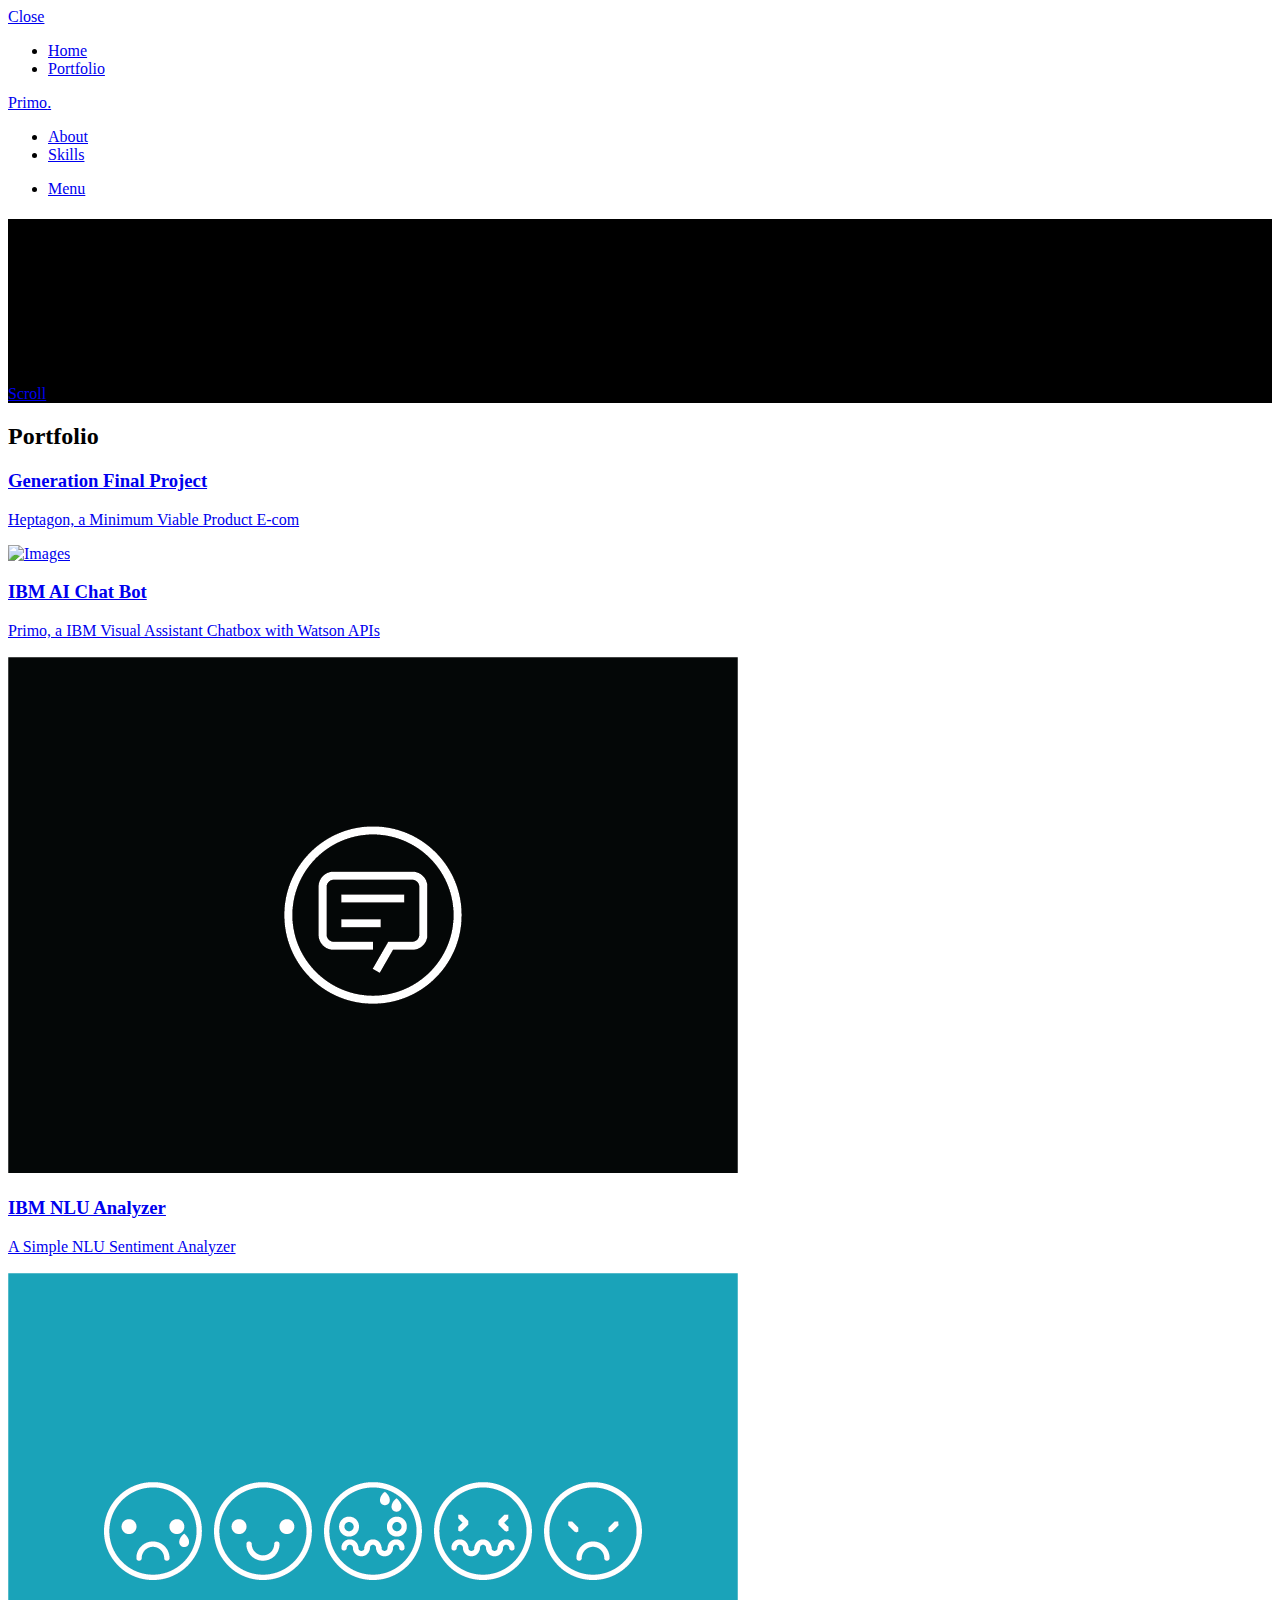
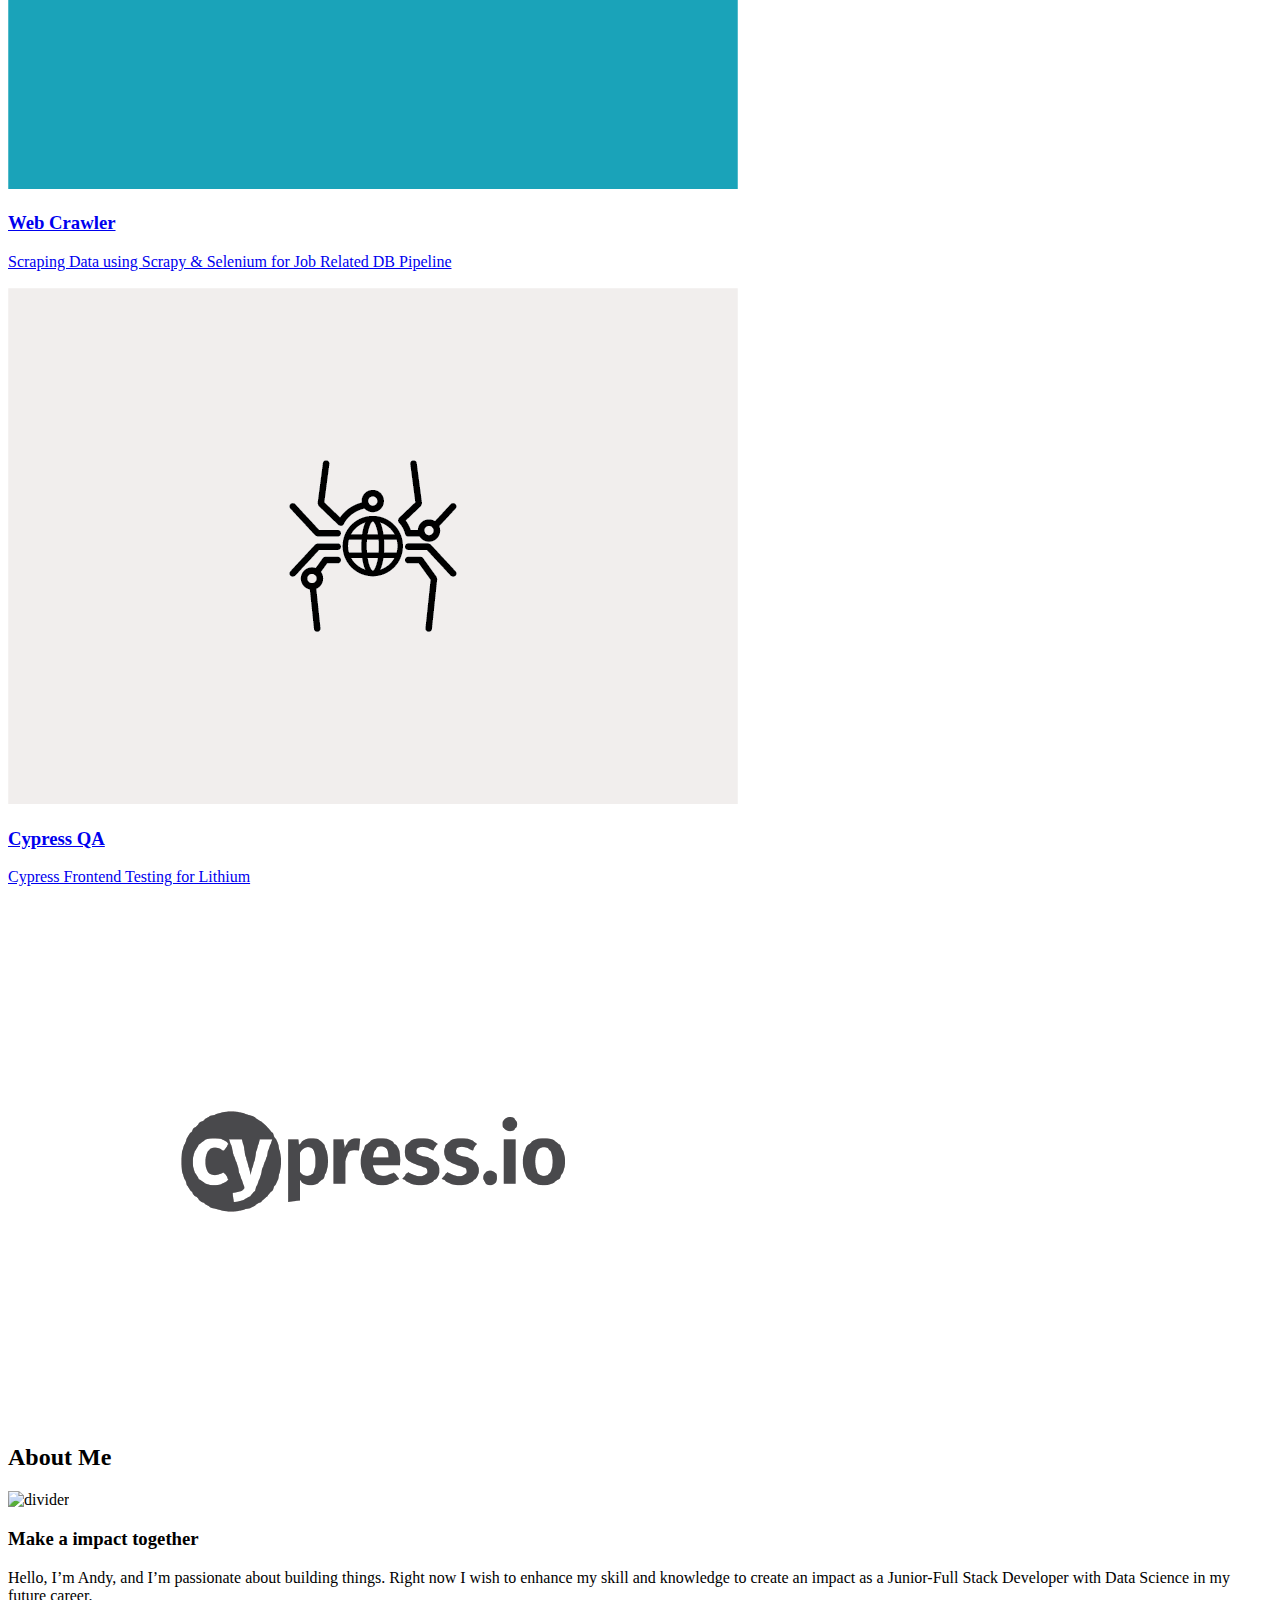
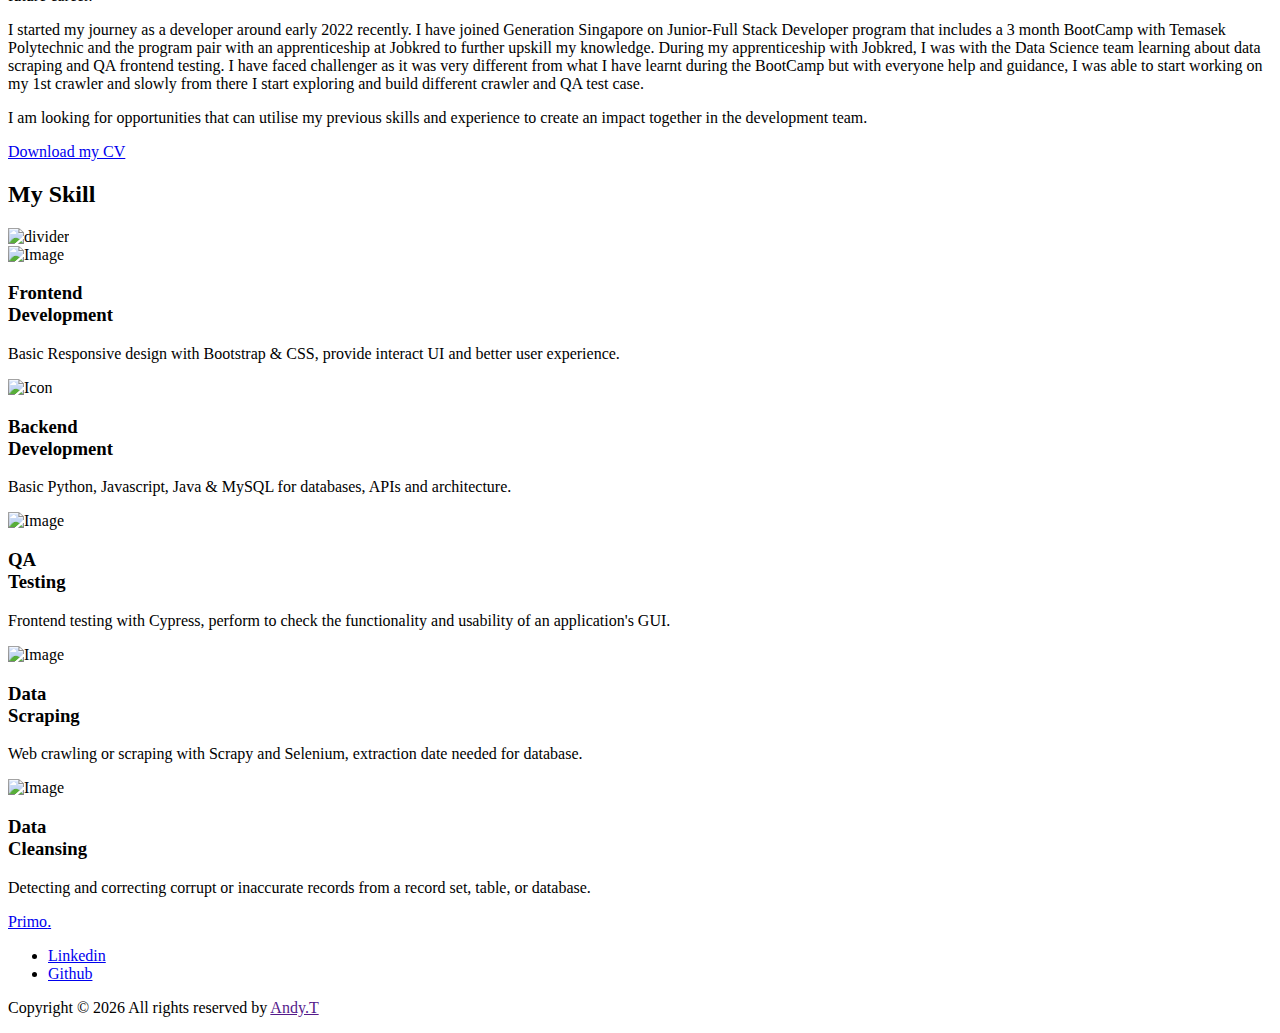
==== index.html @ bb054e74 "working in progress to improve" ====
<!doctype html>
<html lang="en">

<head>
  <title>Primo | Junior Full Stack Developer | </title>
  <meta charset="utf-8">
  <meta name="viewport" content="width=device-width, initial-scale=1, shrink-to-fit=no">

  <meta name="description" content="">
  <meta name="keywords" content="html, css, javascript, jquery">
  <meta name="author" content="">

  <link rel="stylesheet" href="css/vendor/icomoon/style.css">
  <link rel="stylesheet" href="css/vendor/owl.carousel.min.css">
  <link rel="stylesheet" href="css/vendor/animate.min.css">
  <link rel="stylesheet" href="css/vendor/aos.css">
  <link rel="stylesheet" href="css/vendor/bootstrap.min.css">
  <link rel="stylesheet" href="css/vendor/jquery.fancybox.min.css">


  <!-- Theme Style -->
  <link rel="stylesheet" href="css/preload.css" />
  <link rel="stylesheet" href="css/style.css">

</head>

<body data-spy="scroll" data-target=".site-nav-target" data-offset="200">
  <nav class="unslate_co--site-mobile-menu">
    <div class="close-wrap d-flex">
      <a href="#" class="d-flex ml-auto js-menu-toggle">
        <span class="close-label">Close</span>
        <div class="close-times">
          <span class="bar1"></span>
          <span class="bar2"></span>
        </div>
      </a>
    </div>
    <div class="site-mobile-inner"></div>
  </nav>
  <div class="unslate_co--site-wrap">
    <div class="unslate_co--site-inner">
      <div class="lines-wrap">
        <div class="lines-inner">
          <div class="lines"></div>
        </div>
      </div>
      <!-- END lines -->

      <nav class="unslate_co--site-nav site-nav-target">
        <div class="container">
          <div class="row align-items-center justify-content-between text-left">
            <div class="col-md-5 text-right">
              <ul class="site-nav-ul js-clone-nav text-left d-none d-lg-inline-block">
                <li><a href="#home-section" class="nav-link">Home</a></li>
                <li><a href="#portfolio-section" class="nav-link">Portfolio</a></li>
              </ul>
            </div>
            <div class="site-logo pos-absolute">
              <a href="index.html" class="unslate_co--site-logo">Primo<span>.</span></a>
            </div>
            <div class="col-md-5 text-right text-lg-left">
              <ul class="site-nav-ul js-clone-nav text-left d-none d-lg-inline-block">
                <li><a href="#about-section" class="nav-link">About</a></li>
                <li><a href="#skills-section" class="nav-link">Skills</a></li>
              </ul>
              <ul class="site-nav-ul-none-onepage text-right d-inline-block d-lg-none">
                <li><a href="#" class="js-menu-toggle">Menu</a></li>
              </ul>
            </div>
          </div>
        </div>
      </nav>
      <!-- END nav -->

      <div class="cover-v1 jarallax" style="background-color: #000;" id="home-section">
        <div class="container">
          <div class="row align-items-center">

            <div class="col-md-7 mx-auto text-center">
              <h1 class="header mb-5">Hi, I am <u style="color: red;"><span class="auto-type"
                    style="color: #fff;"></span></u></h1>
              <h2 class="subheading" style="font-size: 25px; margin-top: 5rem;">Welcome to my portfolio, scroll down to
                explore more!</h2>
            </div>
          </div>
        </div>

        <a href="#portfolio-section" class="mouse-wrap smoothscroll">
          <span class="mouse">
            <span class="scroll"></span>
          </span>
          <span class="mouse-label">Scroll</span>
        </a>
      </div>
      <!-- END .cover-v1 -->

      <div class="unslate_co--section" id="portfolio-section">
        <div class="container">
          <div class="relative">
            <div class="loader-portfolio-wrap">
              <div class="loader-portfolio"></div>
            </div>
          </div>
          <div id="portfolio-single-holder"></div>
          <div class="portfolio-wrapper">
            <div class="d-flex align-items-center mb-4 gsap-reveal gsap-reveal-filter">
              <h2 class="mr-auto heading-h2"><span class="gsap-reveal">Portfolio</span></h2>
            </div>
            <div id="posts" class="row gutter-isotope-item">
              <div class="item web branding col-sm-6 col-md-6 col-lg-4 isotope-mb-2">
                <a href="portfolio-heptagon.html" class="portfolio-item isotope-item gsap-reveal-img ajax-load-page"
                  data-id="1">
                  <div class="overlay">
                    <span class="wrap-icon icon-link2"></span>
                    <div class="portfolio-item-content">
                      <h3>Generation Final Project</h3>
                      <p>Heptagon, a Minimum Viable Product E-com</p>
                    </div>
                  </div>
                  <img src="images/Heptagon Logo-01.png" class="lazyload  img-fluid" alt="Images" />
                </a>
              </div>
              <div class="item branding packaging illustration col-sm-6 col-md-6 col-lg-4 isotope-mb-2 ">
                <a href="portfolio-chatbot.html"
                  class="portfolio-item ajax-load-page item-portrait isotope-item gsap-reveal-img" data-id="4">
                  <div class="overlay">
                    <span class="wrap-icon icon-link2"></span>
                    <div class="portfolio-item-content">
                      <h3>IBM AI Chat Bot</h3>
                      <p>Primo, a IBM Visual Assistant Chatbox with Watson APIs</p>
                    </div>
                  </div>
                  <img src="images/chat-01.png" class="lazyload  img-fluid" alt="Images" />
                </a>
              </div>
              <div class="item branding packaging col-sm-6 col-md-6 col-lg-4 isotope-mb-2">
                <a href="portfolio-nlu.html" class="portfolio-item isotope-item gsap-reveal-img ajax-load-page"
                  data-id="5">
                  <div class="overlay">
                    <span class="wrap-icon icon-link2"></span>
                    <div class="portfolio-item-content">
                      <h3>IBM NLU Analyzer</h3>
                      <p>A Simple NLU Sentiment Analyzer</p>
                    </div>
                  </div>
                  <img src="images/emoticon-01.png" class="lazyload  img-fluid" alt="Images" />
                </a>
              </div>
              <div class="item branding packaging col-sm-6 col-md-6 col-lg-4 isotope-mb-2">
                <a href="portfolio-crawler.html" class="portfolio-item isotope-item gsap-reveal-img ajax-load-page"
                  data-id="5">
                  <div class="overlay">
                    <span class="wrap-icon icon-link2"></span>
                    <div class="portfolio-item-content">
                      <h3>Web Crawler</h3>
                      <p>Scraping Data using Scrapy & Selenium for Job Related DB Pipeline</p>
                    </div>
                  </div>
                  <img src="images/crawler-01.png" class="lazyload  img-fluid" alt="Images" />
                </a>
              </div>
              <div class="item branding packaging col-sm-6 col-md-6 col-lg-4 isotope-mb-2">
                <a href="portfolio-cypress.html" class="portfolio-item isotope-item gsap-reveal-img ajax-load-page"
                  data-id="5">
                  <div class="overlay">
                    <span class="wrap-icon icon-link2"></span>
                    <div class="portfolio-item-content">
                      <h3>Cypress QA</h3>
                      <p>Cypress Frontend Testing for Lithium</p>
                    </div>
                  </div>
                  <img src="images/cypress-01.png" class="lazyload  img-fluid" alt="Images" />
                </a>
              </div>
            </div>
          </div>
        </div>
      </div>
      <div class="unslate_co--section" id="about-section">
        <div class="container">
          <div class="section-heading-wrap text-center mb-5">
            <h2 class="heading-h2 text-center divider"><span class="gsap-reveal">About Me</span></h2>
            <span class="gsap-reveal">
              <img src="images/divider.png" alt="divider" width="76">
            </span>
          </div>
          <div class="row mt-5 justify-content-between justify-content-md-center text-center">
            <div class="col-lg-8 pr-lg-5">
              <h3 class="mb-4 heading-h3"><span class="gsap-reveal">Make a impact together</span></h3>
              <p class="lead gsap-reveal">Hello, I’m Andy, and I’m passionate about building things. Right now I wish to
                enhance my skill and knowledge to create an impact as a Junior-Full Stack Developer with Data Science in
                my future career.</p>
              <p class="mb-4 gsap-reveal">I started my journey as a developer around early 2022 recently. I have joined
                Generation Singapore on Junior-Full Stack Developer program that includes a 3 month BootCamp with
                Temasek Polytechnic and the program pair with an apprenticeship at Jobkred to further upskill my
                knowledge.
                During my apprenticeship with Jobkred, I was with the Data Science team learning about data scraping and
                QA frontend testing. I have faced challenger as it was very different from what I have learnt during the
                BootCamp but with everyone help and guidance, I was able to start working on my 1st crawler and slowly
                from there I start exploring and build different crawler and QA test case.</p>
              <p class="mb-4 gsap-reveal">I am looking for opportunities that can utilise my previous skills and
                experience to create an impact together in the development team.</p>
              <p class="gsap-reveal"><a
                  href="https://drive.google.com/file/d/1-z5wD5tqLUm5QIKo3MwmDK3Z4vRNIGO5/view?usp=sharing"
                  target="_blank" class="btn btn-outline-pill btn-custom-light">Download my CV</a></p>
            </div>
          </div>
        </div>
      </div>

      <div class="unslate_co--section" id="skills-section">
        <div class="container">
          <div class="section-heading-wrap text-center mb-5">
            <h2 class="heading-h2 text-center divider"><span class="gsap-reveal">My Skill</span></h2>
            <span class="gsap-reveal"><img src="images/divider.png" alt="divider" width="76"></span>
          </div>
          <div class="row gutter-v3">
            <div class="col-md-6 col-lg-4 mb-4">
              <div class="feature-v1" data-aos="fade-up" data-aos-delay="0">
                <div class="wrap-icon mb-3">
                  <img src="images/svg/002-chat.svg" alt="Image" width="45">
                </div>
                <h3>Frontend <br> Development</h3>
                <p>Basic Responsive design with Bootstrap & CSS, provide interact UI and better user experience.</p>
              </div>
            </div>
            <div class="col-md-6 col-lg-4 mb-4">
              <div class="feature-v1" data-aos="fade-up" data-aos-delay="100">
                <div class="wrap-icon mb-3">
                  <img src="images/svg/004-percentage.svg" alt="Icon" width="45">
                </div>
                <h3>Backend <br> Development</h3>
                <p>Basic Python, Javascript, Java & MySQL for databases, APIs and architecture.</p>
              </div>
            </div>
            <div class="col-md-6 col-lg-4 mb-4">
              <div class="feature-v1" data-aos="fade-up" data-aos-delay="0">
                <div class="wrap-icon mb-3">
                  <img src="images/svg/001-options.svg" alt="Image" width="45">
                </div>
                <h3>QA <br> Testing</h3>
                <p>Frontend testing with Cypress, perform to check the functionality and usability of an application's
                  GUI.</p>
              </div>
            </div>

            <div class="col-md-6 col-lg-4 mb-4">
              <div class="feature-v1" data-aos="fade-up" data-aos-delay="200">
                <div class="wrap-icon mb-3">
                  <img src="images/svg/005-line-chart.svg" alt="Image" width="45">
                </div>
                <h3>Data <br> Scraping</h3>
                <p>Web crawling or scraping with Scrapy and Selenium, extraction date needed for database.</p>
              </div>
            </div>
            <div class="col-md-6 col-lg-4 mb-4">
              <div class="feature-v1" data-aos="fade-up" data-aos-delay="0">
                <div class="wrap-icon mb-3">
                  <img src="images/svg/003-contact-book.svg" alt="Image" width="45">
                </div>
                <h3>Data <br> Cleansing</h3>
                <p>Detecting and correcting corrupt or inaccurate records from a record set, table, or database.</p>
              </div>
            </div>
          </div>
        </div>
      </div>
      <!-- END .counter -->
    </div> <!-- END .unslate_co-site-inner -->

    <footer class="unslate_co--footer unslate_co--section">
      <div class="container">
        <div class="row justify-content-center">
          <div class="col-md-7">
            <div class="footer-site-logo"><a href="#">Primo<span>.</span></a></div>
            <ul class="footer-site-social">
              <li><a href="https://www.linkedin.com/in/ydnaprimo/">Linkedin</a></li>
              <li><a href="https://github.com/AndyT-PrimoSpade">Github</a></li>
            </ul>
            <p class="site-copyright">
              Copyright &copy;
              <script>
                document.write(new Date().getFullYear());
              </script> All rights reserved by <a href="" target="_blank">Andy.T</a>
            </p>
          </div>
        </div>
      </div>
    </footer>
  </div>
  <!-- Loader -->
  <div id="unslate_co--overlayer"></div>
  <div class="site-loader-wrap">
    <div class="site-loader"></div>
  </div>
  <script src="js/scripts-dist.js"></script>
  <script src="js/main.js"></script>
  <script src="https://cdn.jsdelivr.net/npm/typed.js@2.0.12"></script>
  <script>
    const typed = new Typed(".auto-type", {
      strings: [
        "Andy T.", "a Junior Full Stack.", "a Junior QA Tester.", "a Junior Data Engineer.", "a Problem Solver."
      ],
      typeSpeed: 65,
      backSpeed: 65,
      loop: true
    }) 
  </script>
  <script>
    window.watsonAssistantChatOptions = {
      integrationID: "1c5c6eab-23dc-416d-9eb5-116c1e41e022",
      region: "us-south",
      serviceInstanceID: "0971ef98-2a37-4c2e-9189-ca650d39ffea",
      onLoad: function (instance) { instance.render(); }
    };
    setTimeout(function () {
      const t = document.createElement('script');
      t.src = "https://web-chat.global.assistant.watson.appdomain.cloud/versions/" + (window.watsonAssistantChatOptions.clientVersion || 'latest') + "/WatsonAssistantChatEntry.js";
      document.head.appendChild(t);
    });
  </script>

</body>

</html>
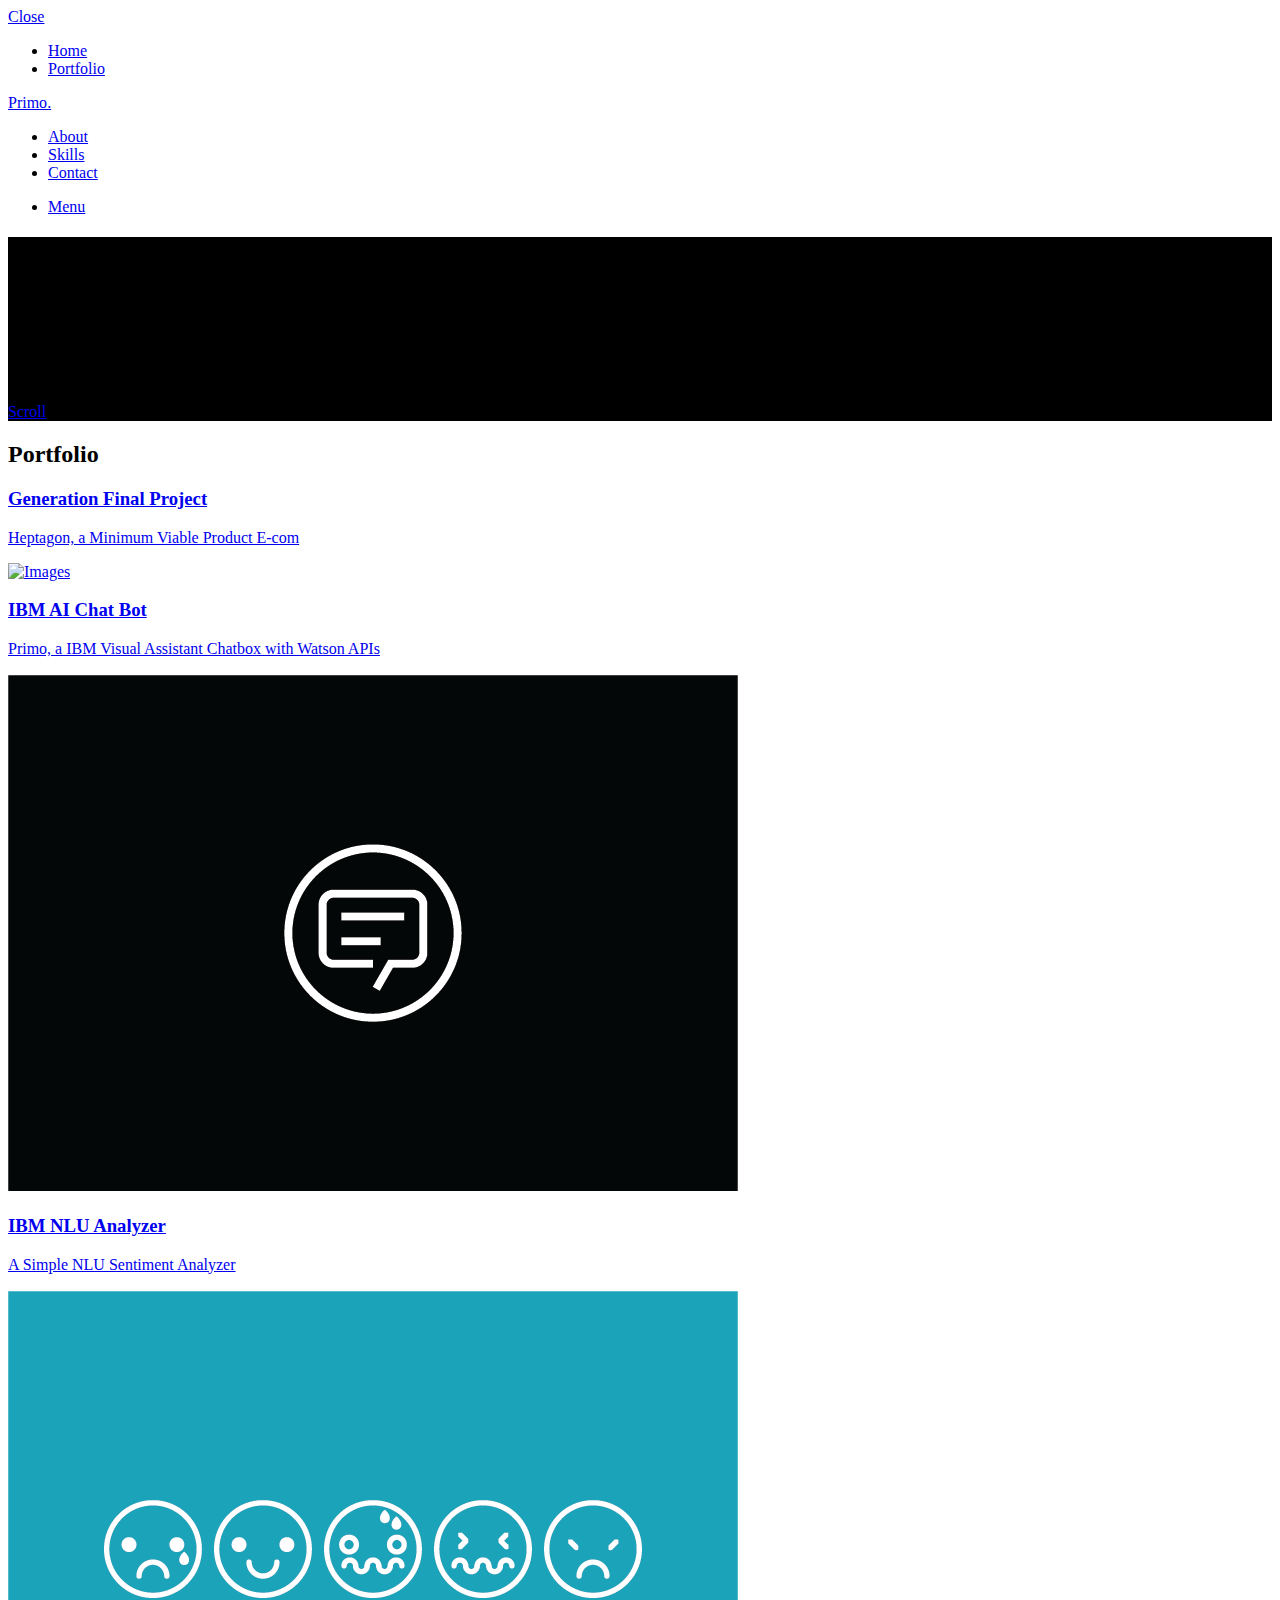
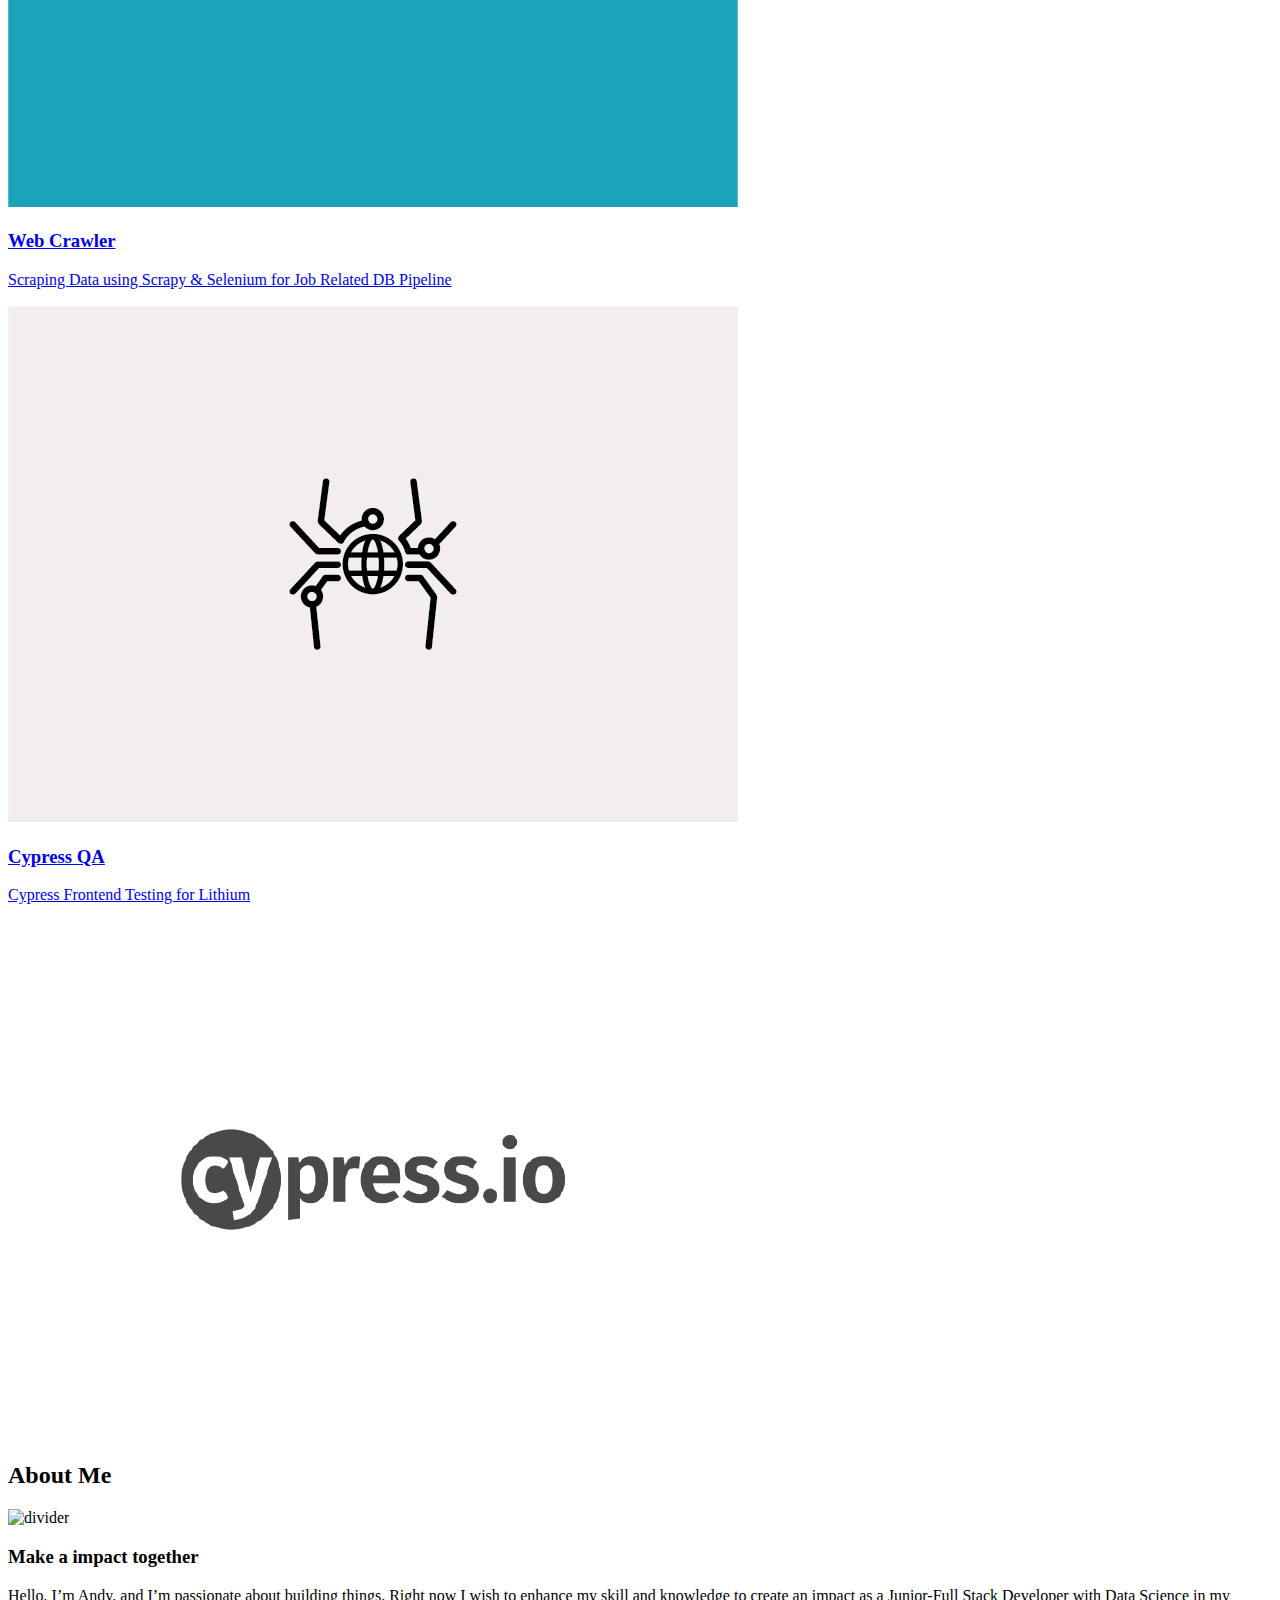
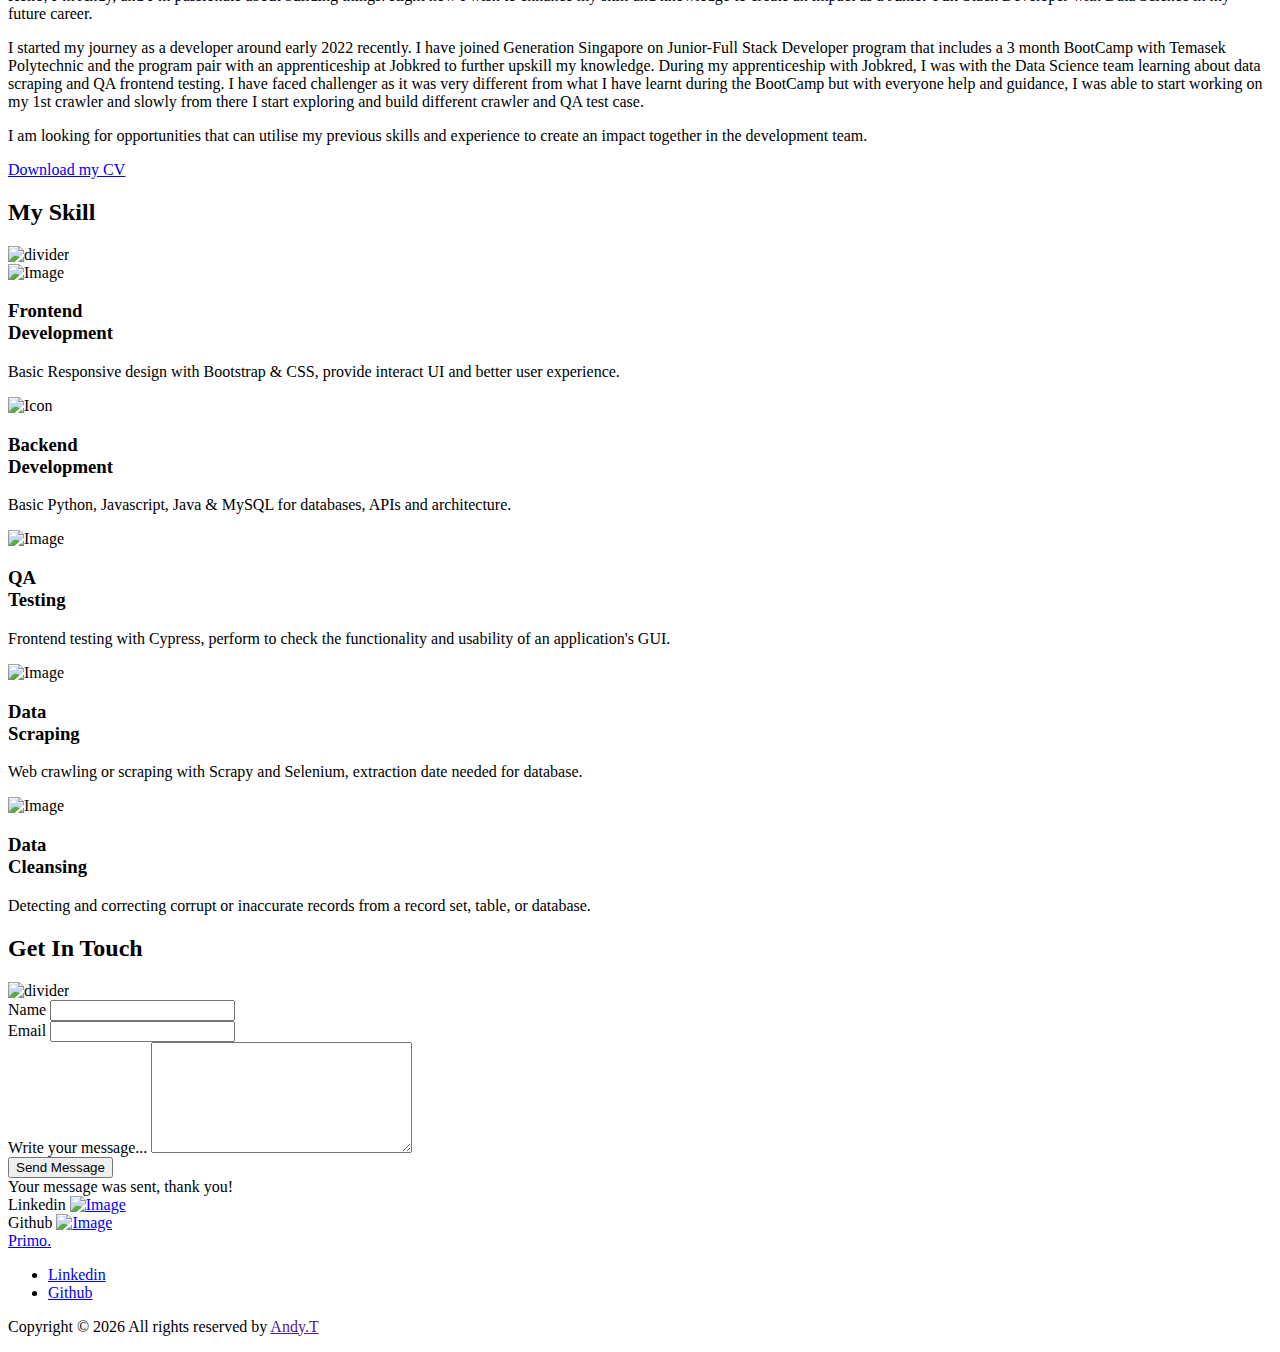
==== commit 16140343: "testing contact form" ====
--- a/index.html
+++ b/index.html
@@ -56,12 +56,13 @@
               </ul>
             </div>
             <div class="site-logo pos-absolute">
-              <a href="index.html" class="unslate_co--site-logo">Primo<span>.</span></a>
+              <a href="index.html" class="unslate_co--site-logo site-nav-ul">Primo<span>.</span></a>
             </div>
             <div class="col-md-5 text-right text-lg-left">
               <ul class="site-nav-ul js-clone-nav text-left d-none d-lg-inline-block">
                 <li><a href="#about-section" class="nav-link">About</a></li>
                 <li><a href="#skills-section" class="nav-link">Skills</a></li>
+                <li><a href="#contact-section" class="nav-link">Contact</a></li>
               </ul>
               <ul class="site-nav-ul-none-onepage text-right d-inline-block d-lg-none">
                 <li><a href="#" class="js-menu-toggle">Menu</a></li>
@@ -265,7 +266,56 @@
           </div>
         </div>
       </div>
-      <!-- END .counter -->
+      <div class="unslate_co--section" id="contact-section">
+        <div class="container">
+          <div class="section-heading-wrap text-center mb-5">
+            <h2 class="heading-h2 text-center divider"><span class="gsap-reveal">Get In Touch</span></h2>
+            <span class="gsap-reveal"><img src="images/divider.png" alt="divider" width="76"></span>
+          </div>
+          <div class="row justify-content-between">
+            <div class="col-md-6">
+              <form method="post" class="form-outline-style-v1" id="contactForm">
+                <div class="form-group row mb-0">
+                  <div class="col-lg-6 form-group gsap-reveal">
+                    <label for="name">Name</label>
+                    <input name="name" type="text" class="form-control" id="name">
+                  </div>
+                  <div class="col-lg-6 form-group gsap-reveal">
+                    <label for="email">Email</label>
+                    <input name="email" type="email" class="form-control" id="email">
+                  </div>
+                  <div class="col-lg-12 form-group gsap-reveal">
+                    <label for="message">Write your message...</label>
+                    <textarea name="message" id="message" cols="30" rows="7" class="form-control"></textarea>
+                  </div>
+                </div>
+                <div class="form-group row gsap-reveal">
+                    <div class="col-md-12 d-flex align-items-center">
+                      <input type="submit" class="btn btn-outline-pill btn-custom-light mr-3" value="Send Message">
+                      <span class="submitting"></span>
+                    </div>
+                  </div>
+              </form>
+              <div id="form-message-warning" class="mt-4"></div> 
+              <div id="form-message-success">
+                Your message was sent, thank you!
+              </div>
+            </div>
+            <div class="col-md-4">
+              <div class="contact-info-v1">
+                <div class="gsap-reveal d-block">
+                  <span class="d-block contact-info-label">Linkedin</span>
+                  <a href="#" class="contact-info-val"><img src="images/svg/linkedin.svg" alt="Image" width="45"></a>
+                </div>
+                <div class="gsap-reveal d-block">
+                  <span class="d-block contact-info-label">Github</span>
+                  <a href="#" class="contact-info-val"><img src="images/svg/github.svg" alt="Image" width="45"></a>
+                </div>
+              </div>
+            </div>
+          </div>
+        </div>
+      </div>
     </div> <!-- END .unslate_co-site-inner -->
 
     <footer class="unslate_co--footer unslate_co--section">
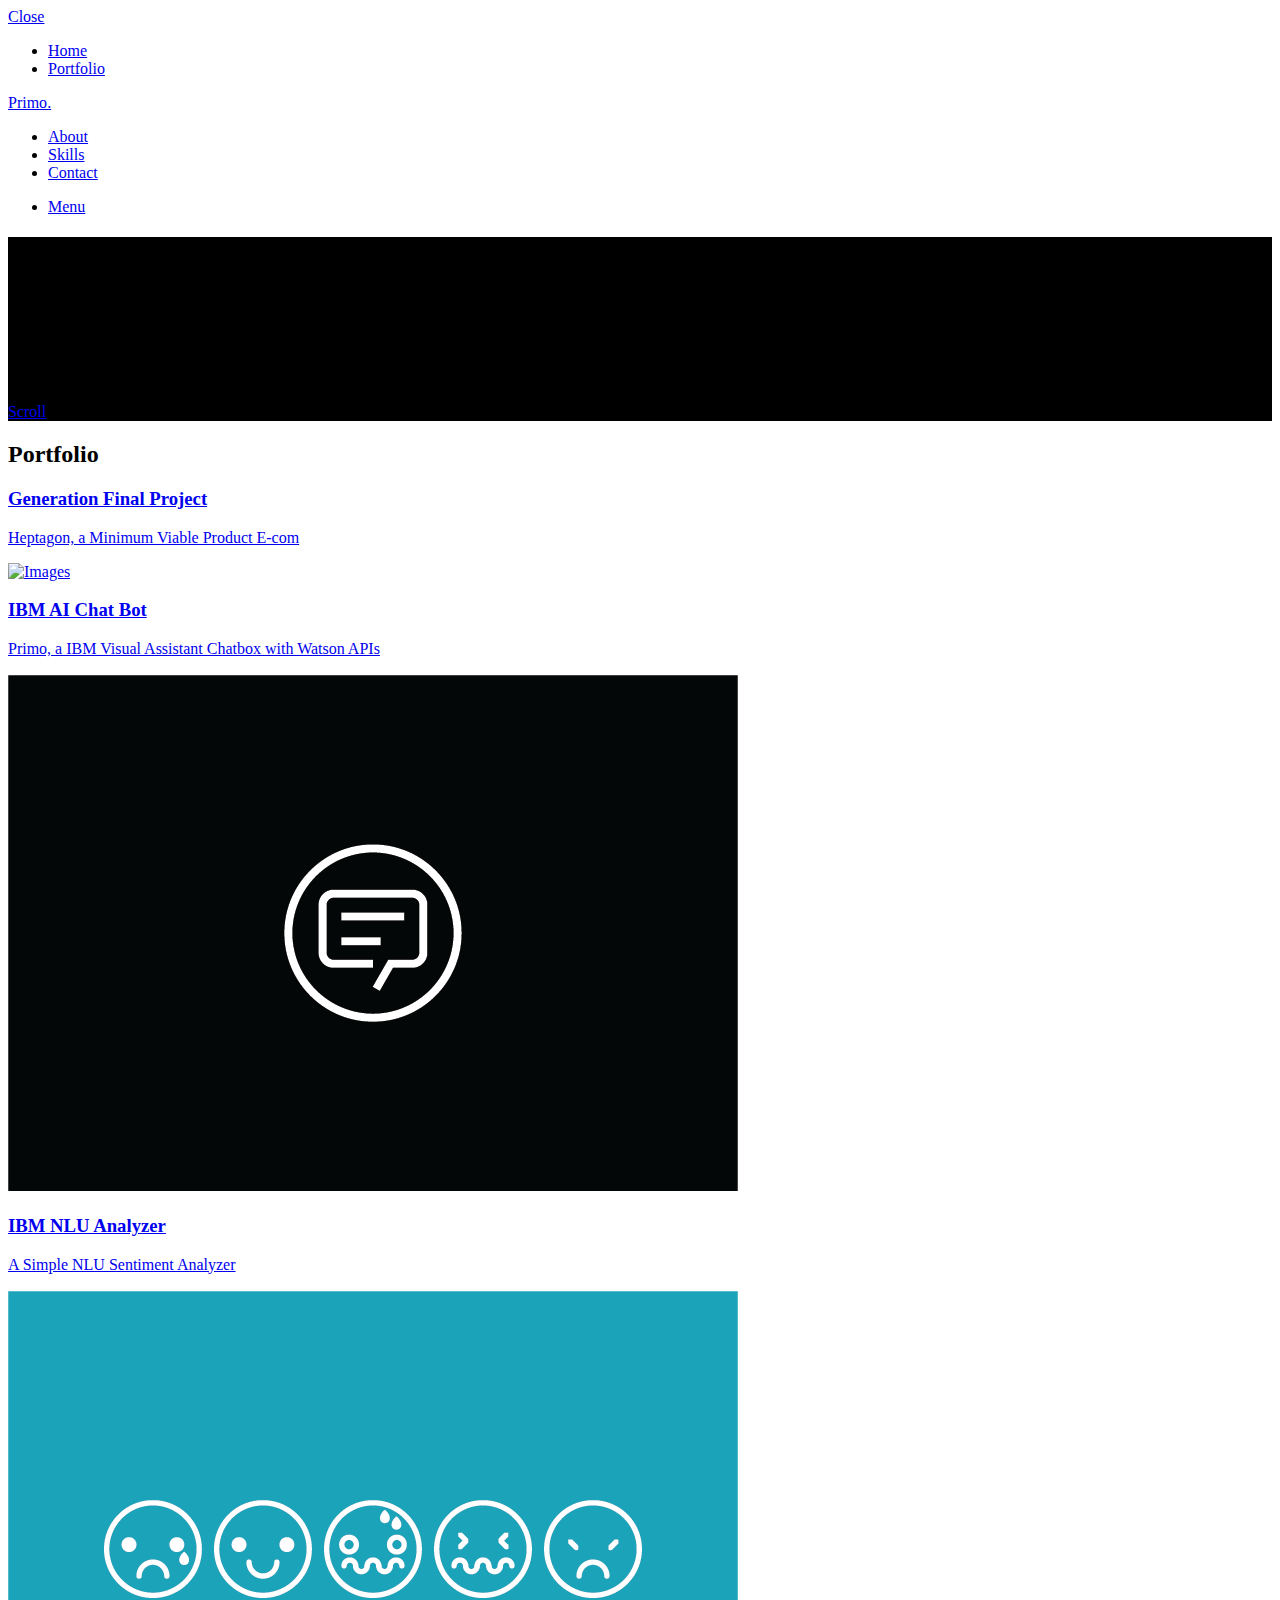
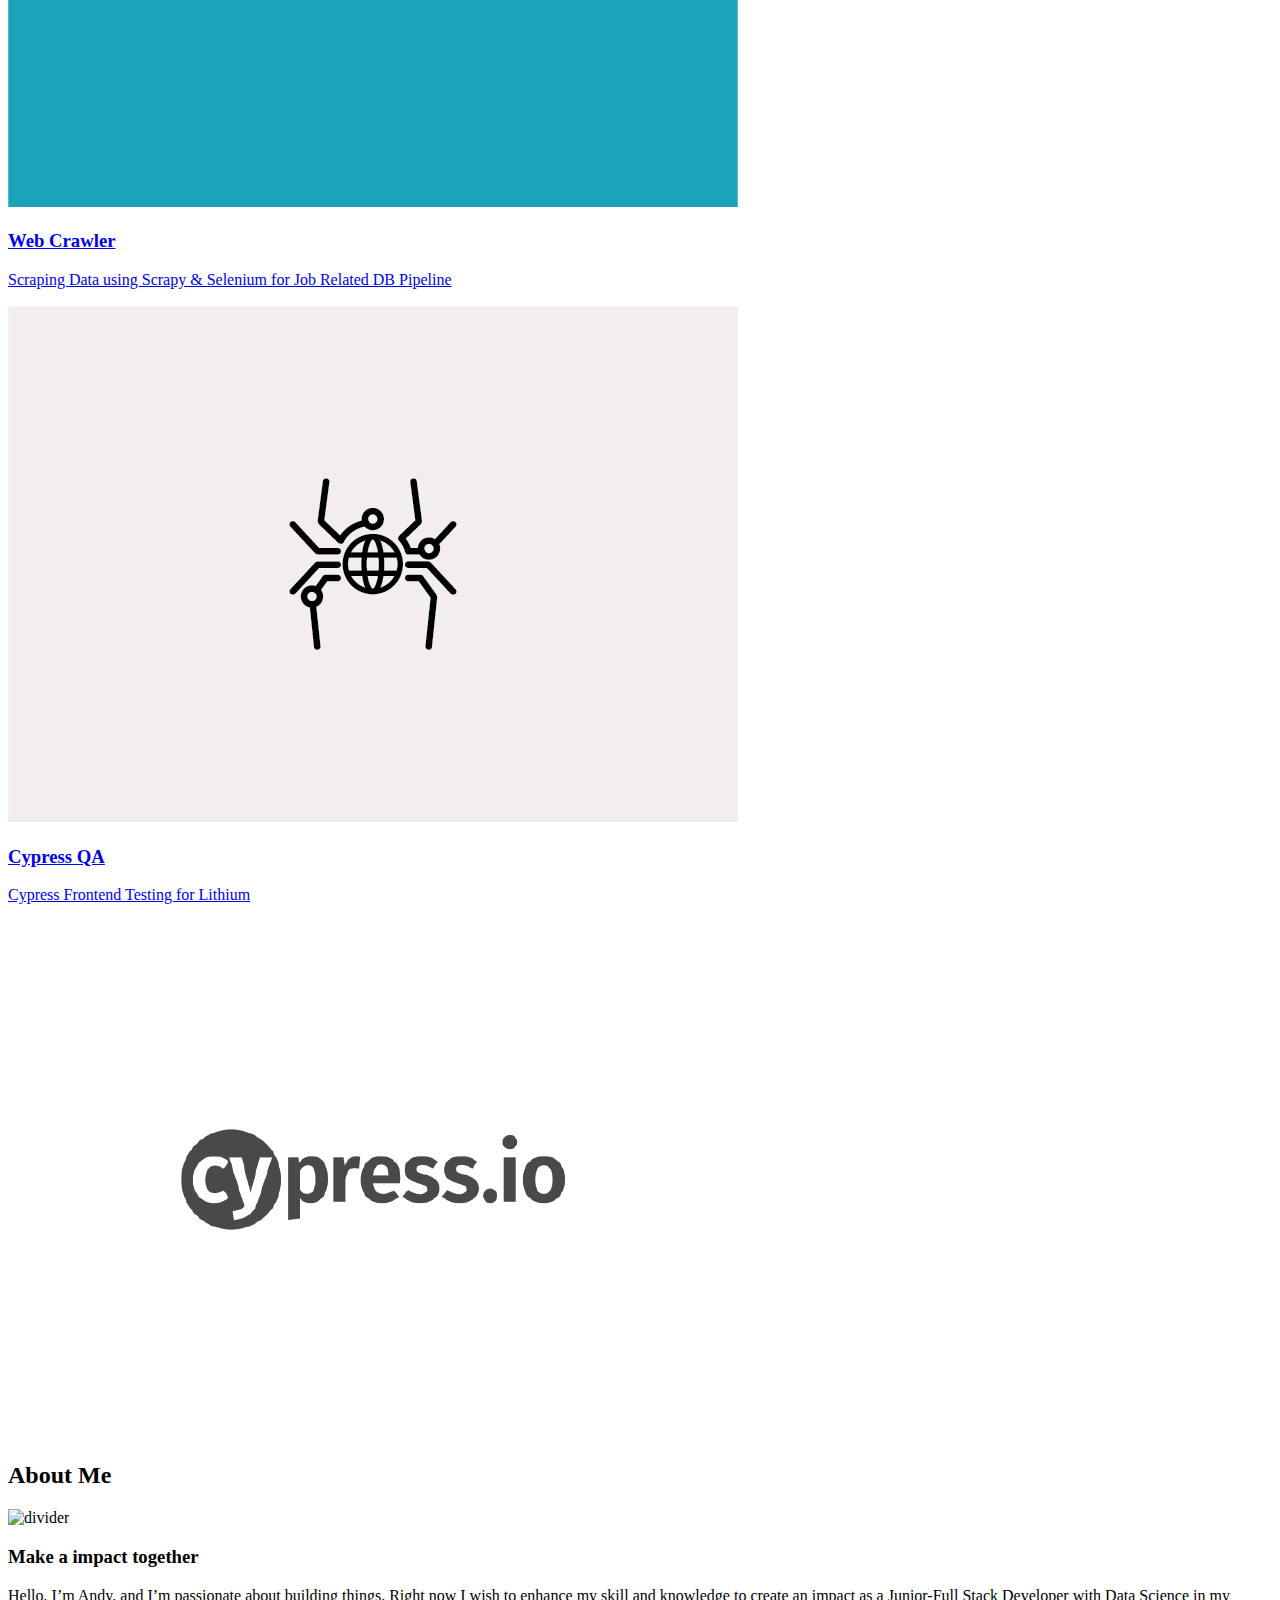
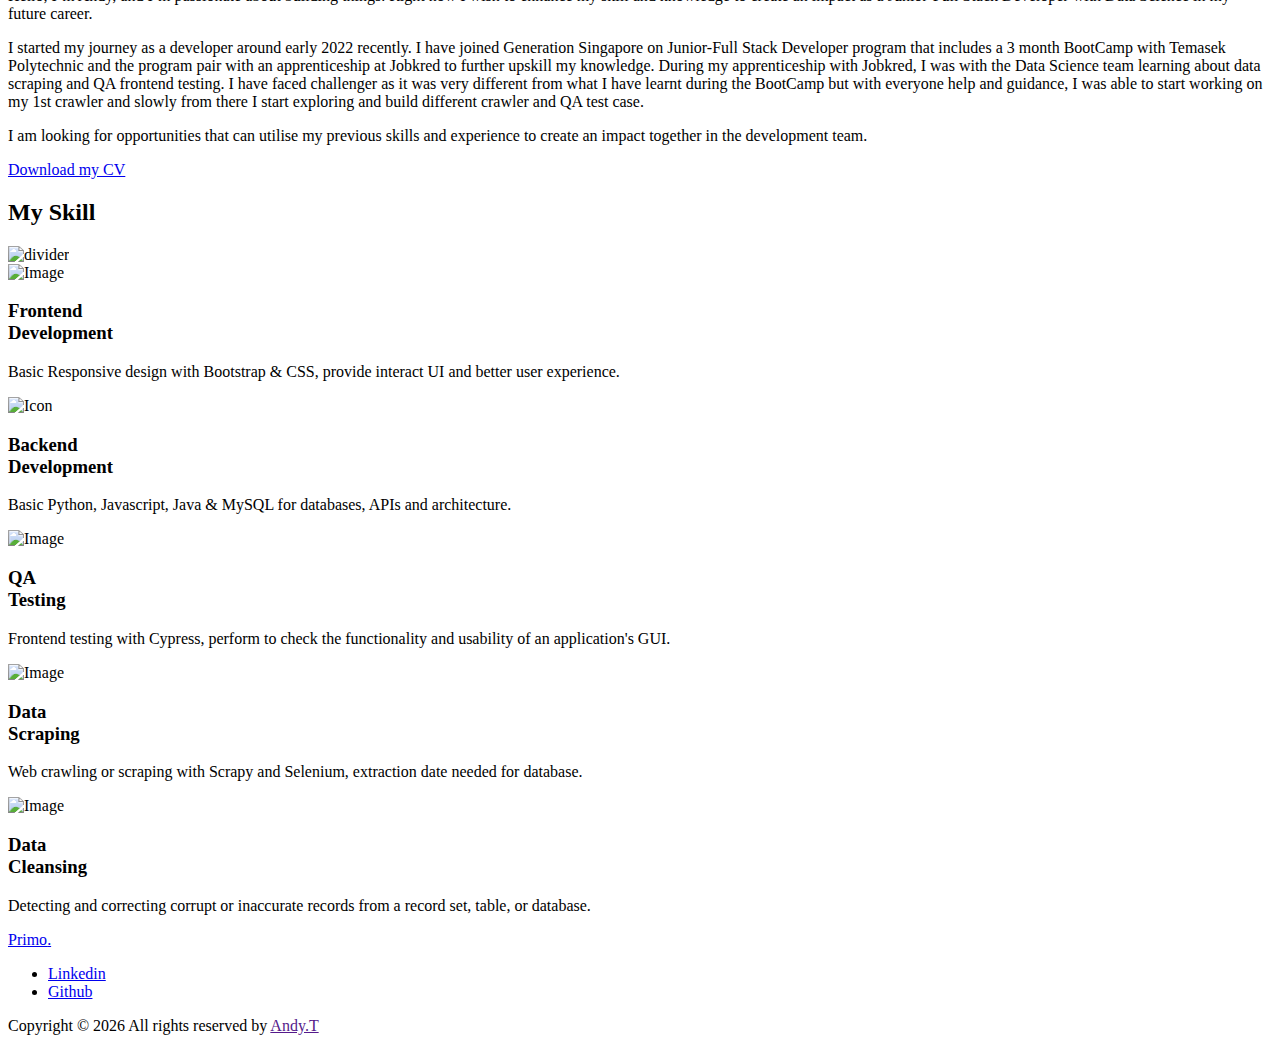
==== commit 77d7599e: "testing contact form" ====
--- a/index.html
+++ b/index.html
@@ -62,7 +62,7 @@
               <ul class="site-nav-ul js-clone-nav text-left d-none d-lg-inline-block">
                 <li><a href="#about-section" class="nav-link">About</a></li>
                 <li><a href="#skills-section" class="nav-link">Skills</a></li>
-                <li><a href="#contact-section" class="nav-link">Contact</a></li>
+                <li><a href="contact.html" class="nav-link">Contact</a></li>
               </ul>
               <ul class="site-nav-ul-none-onepage text-right d-inline-block d-lg-none">
                 <li><a href="#" class="js-menu-toggle">Menu</a></li>
@@ -261,56 +261,6 @@
                 </div>
                 <h3>Data <br> Cleansing</h3>
                 <p>Detecting and correcting corrupt or inaccurate records from a record set, table, or database.</p>
-              </div>
-            </div>
-          </div>
-        </div>
-      </div>
-      <div class="unslate_co--section" id="contact-section">
-        <div class="container">
-          <div class="section-heading-wrap text-center mb-5">
-            <h2 class="heading-h2 text-center divider"><span class="gsap-reveal">Get In Touch</span></h2>
-            <span class="gsap-reveal"><img src="images/divider.png" alt="divider" width="76"></span>
-          </div>
-          <div class="row justify-content-between">
-            <div class="col-md-6">
-              <form method="post" class="form-outline-style-v1" id="contactForm">
-                <div class="form-group row mb-0">
-                  <div class="col-lg-6 form-group gsap-reveal">
-                    <label for="name">Name</label>
-                    <input name="name" type="text" class="form-control" id="name">
-                  </div>
-                  <div class="col-lg-6 form-group gsap-reveal">
-                    <label for="email">Email</label>
-                    <input name="email" type="email" class="form-control" id="email">
-                  </div>
-                  <div class="col-lg-12 form-group gsap-reveal">
-                    <label for="message">Write your message...</label>
-                    <textarea name="message" id="message" cols="30" rows="7" class="form-control"></textarea>
-                  </div>
-                </div>
-                <div class="form-group row gsap-reveal">
-                    <div class="col-md-12 d-flex align-items-center">
-                      <input type="submit" class="btn btn-outline-pill btn-custom-light mr-3" value="Send Message">
-                      <span class="submitting"></span>
-                    </div>
-                  </div>
-              </form>
-              <div id="form-message-warning" class="mt-4"></div> 
-              <div id="form-message-success">
-                Your message was sent, thank you!
-              </div>
-            </div>
-            <div class="col-md-4">
-              <div class="contact-info-v1">
-                <div class="gsap-reveal d-block">
-                  <span class="d-block contact-info-label">Linkedin</span>
-                  <a href="#" class="contact-info-val"><img src="images/svg/linkedin.svg" alt="Image" width="45"></a>
-                </div>
-                <div class="gsap-reveal d-block">
-                  <span class="d-block contact-info-label">Github</span>
-                  <a href="#" class="contact-info-val"><img src="images/svg/github.svg" alt="Image" width="45"></a>
-                </div>
               </div>
             </div>
           </div>
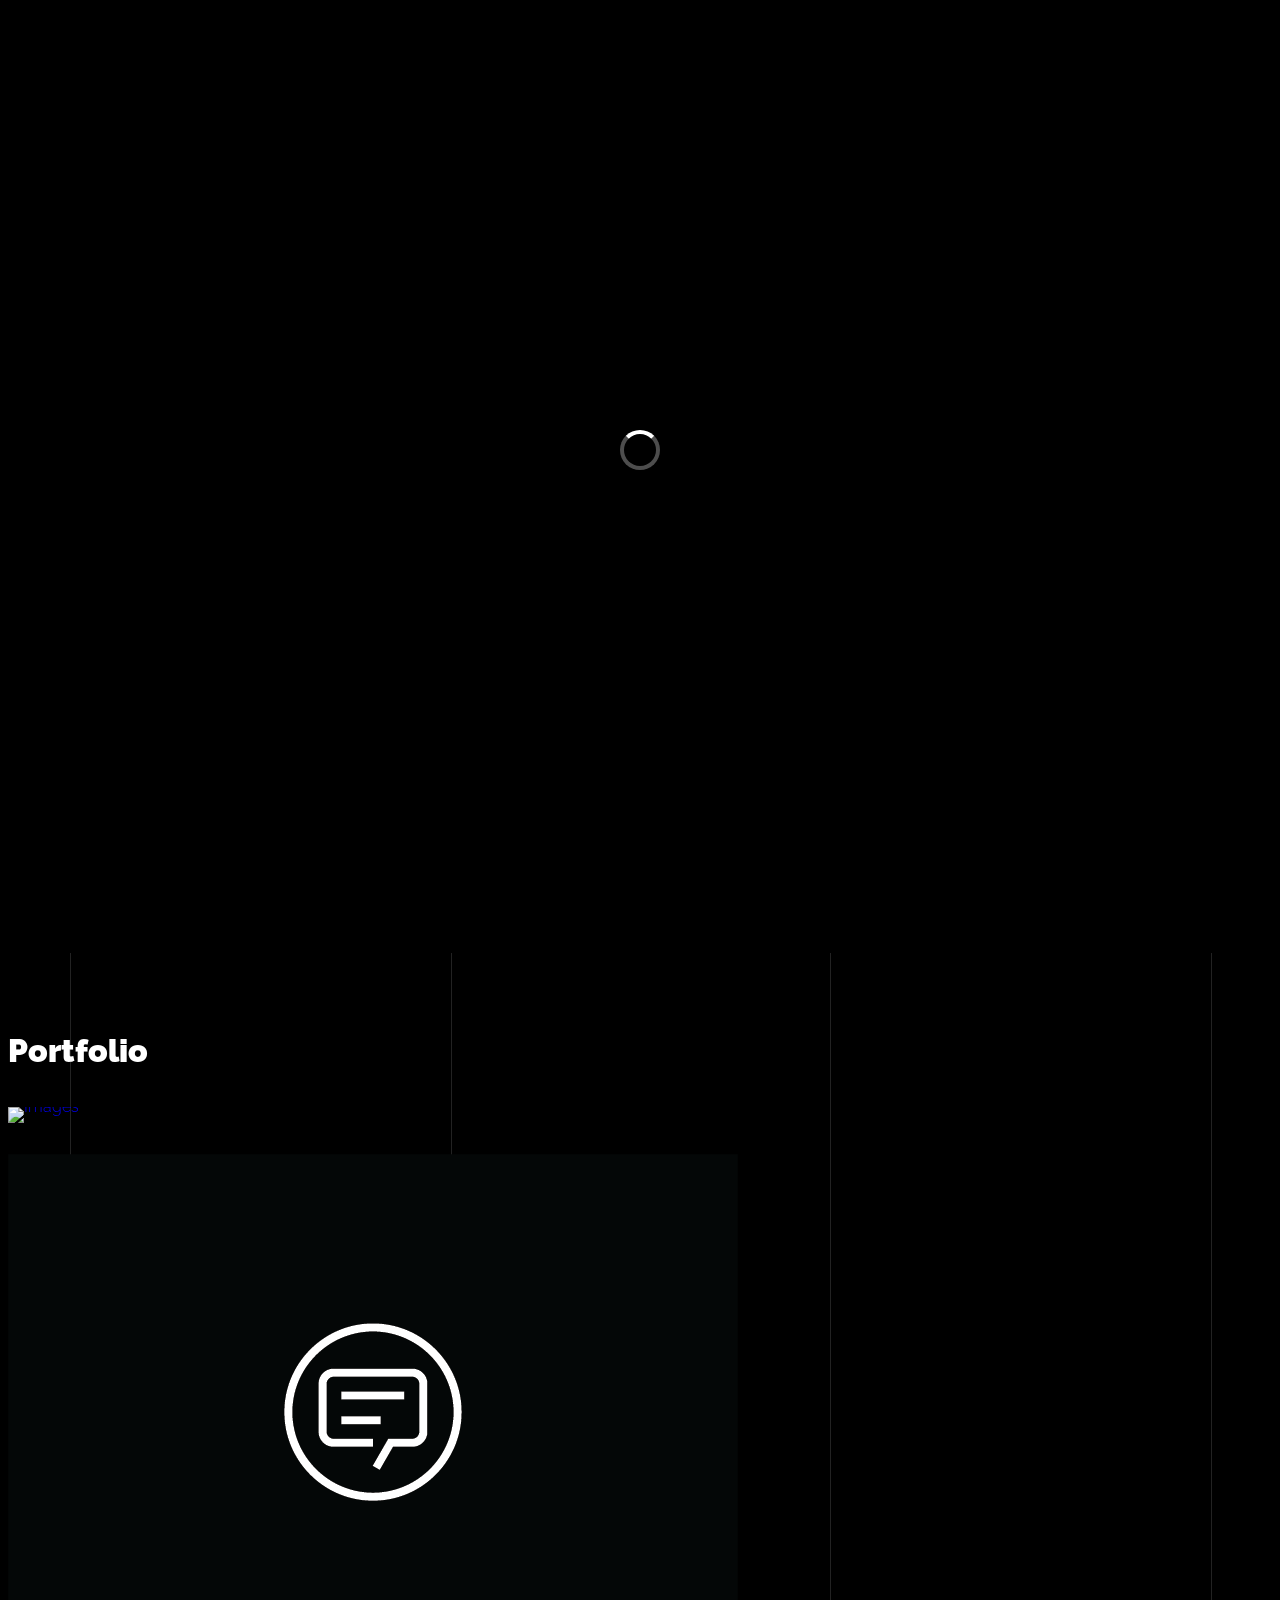
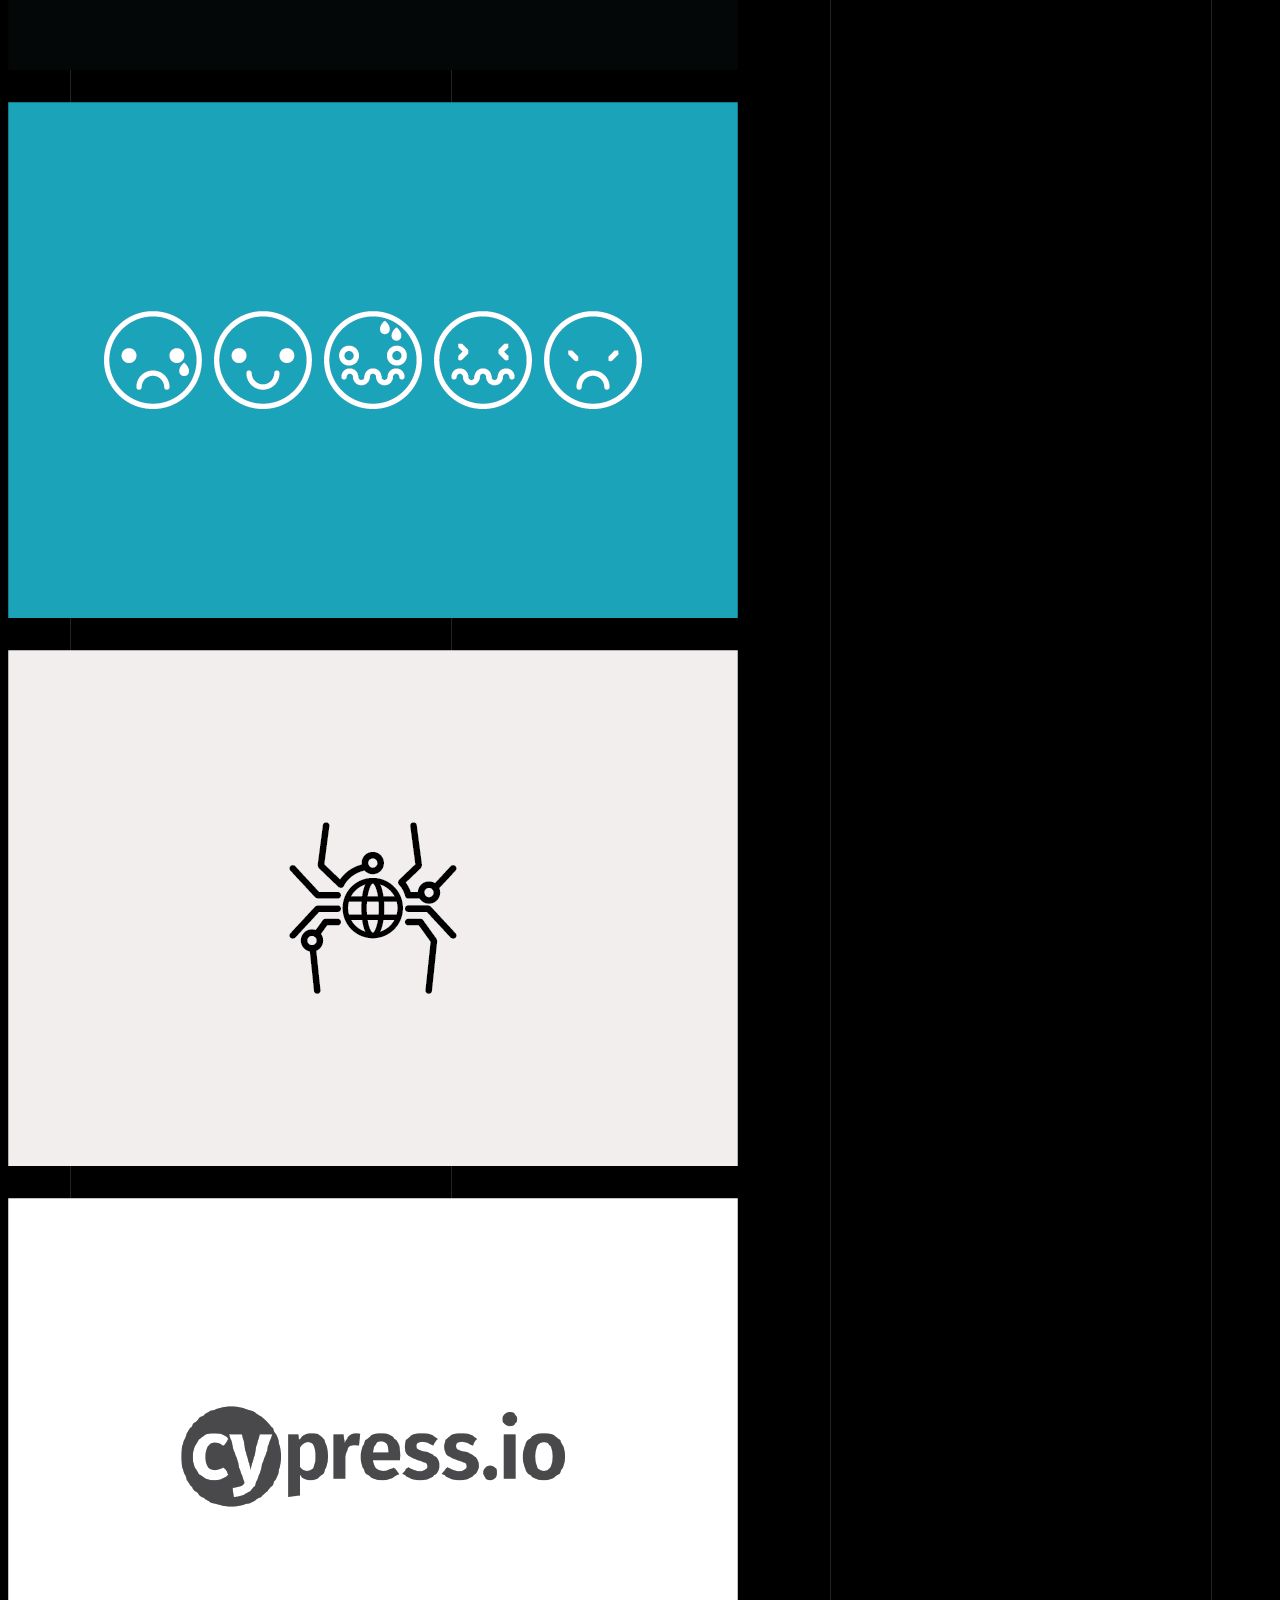
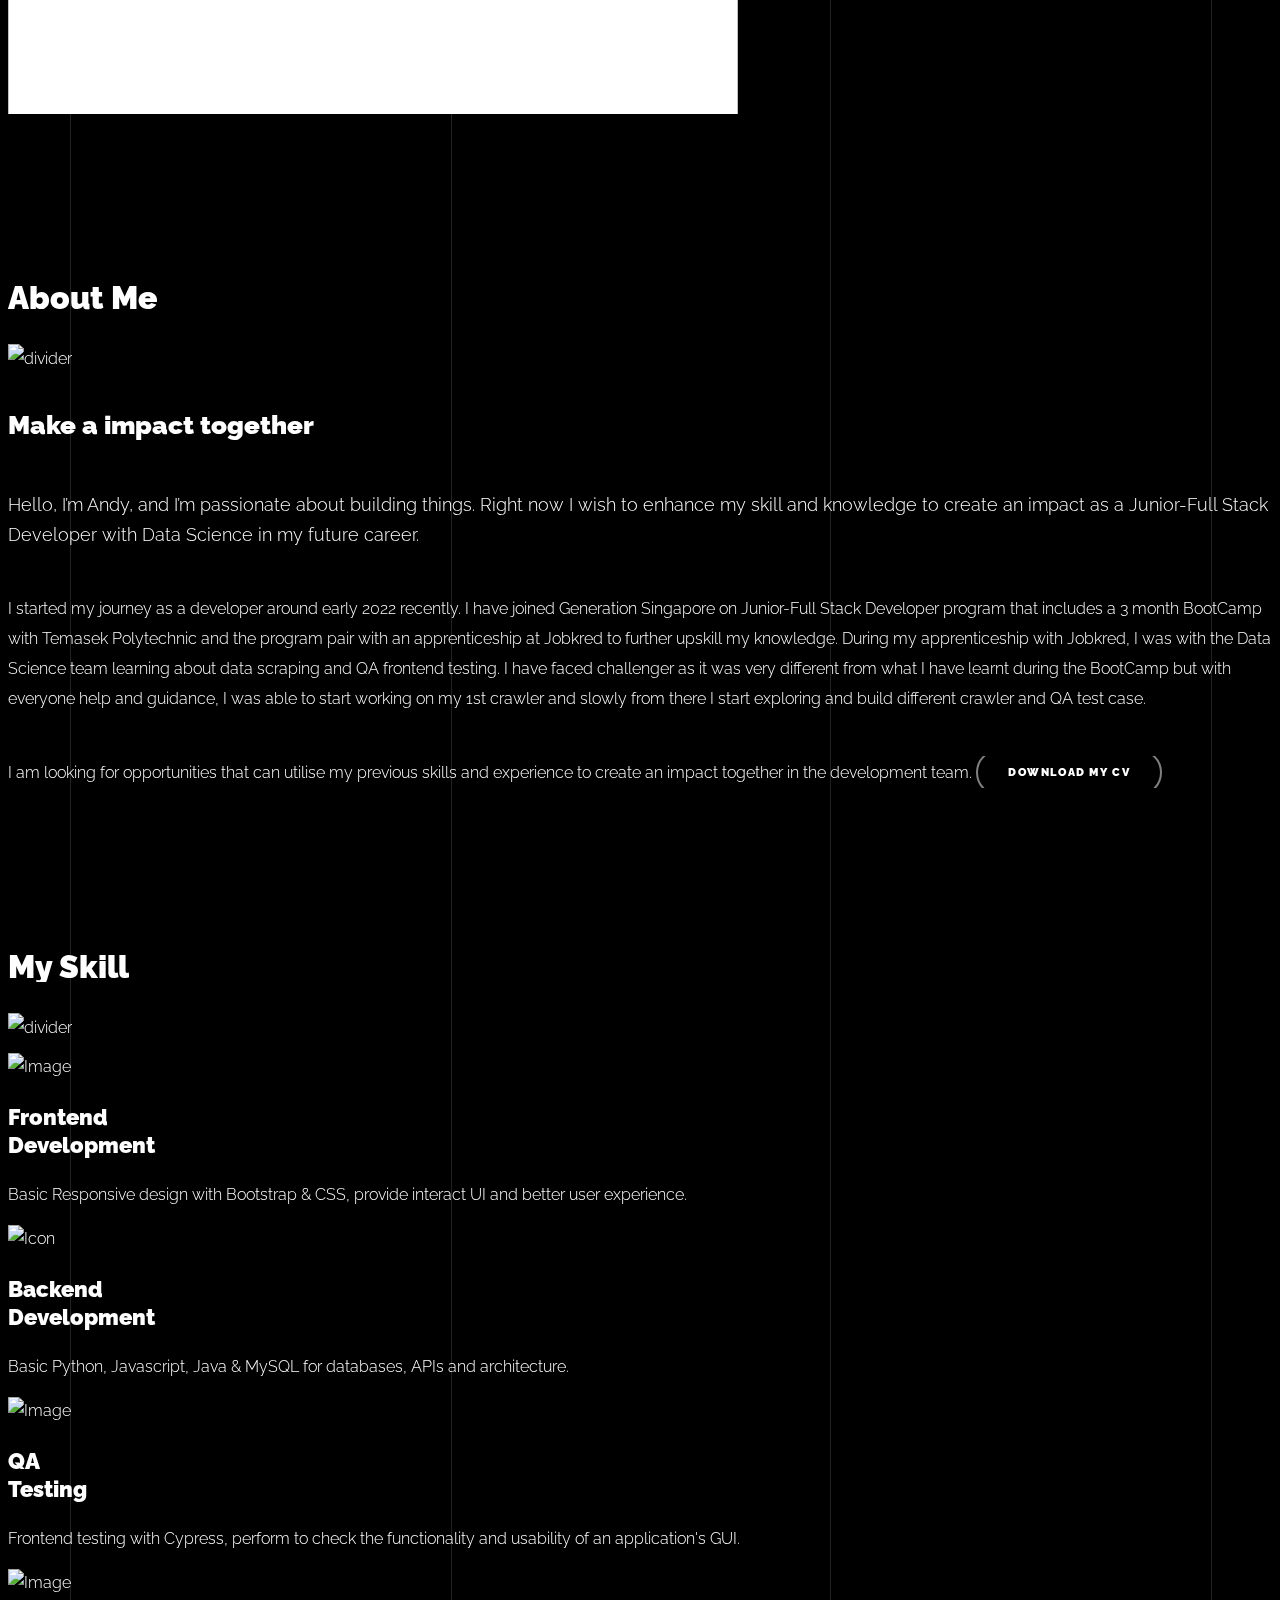
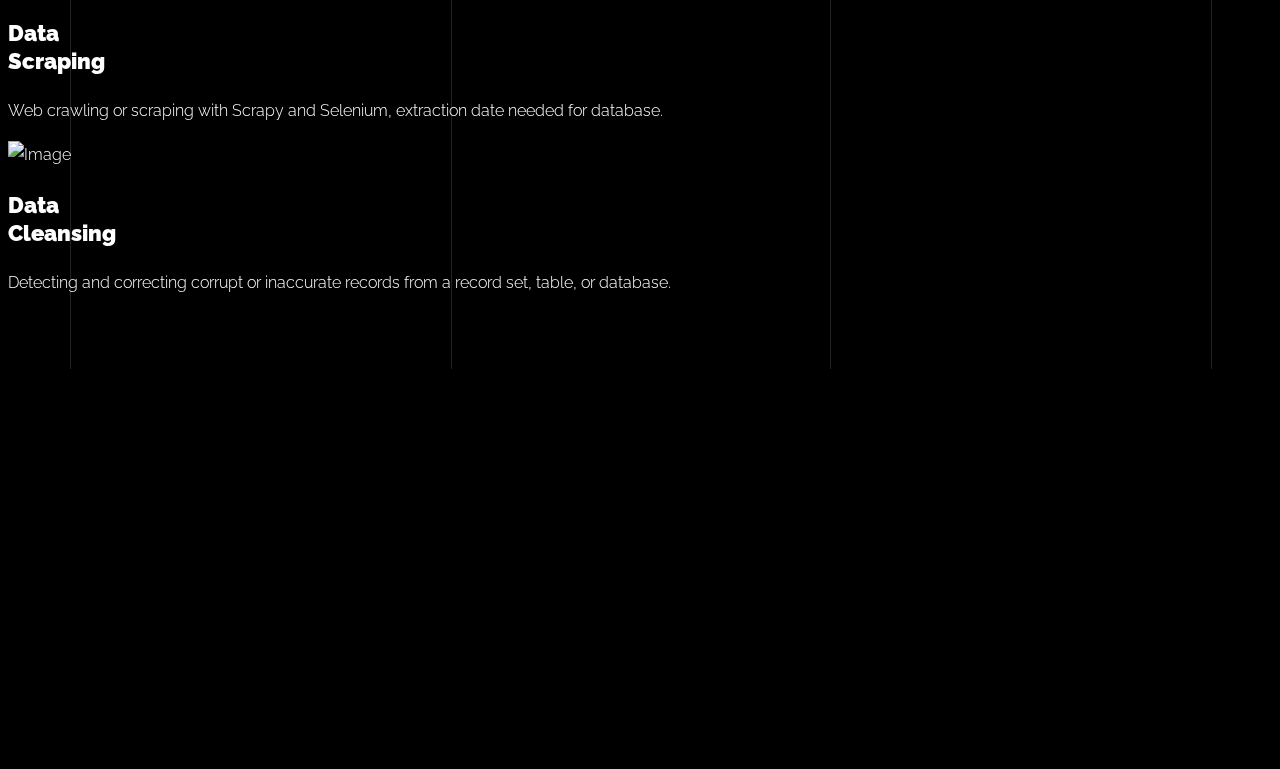
==== commit 30b9a217: "add favicon icon" ====
--- a/index.html
+++ b/index.html
@@ -16,8 +16,11 @@
   <link rel="stylesheet" href="css/vendor/aos.css">
   <link rel="stylesheet" href="css/vendor/bootstrap.min.css">
   <link rel="stylesheet" href="css/vendor/jquery.fancybox.min.css">
-
-
+  <link rel="shortcut icon" href="images/favicon/favicon.ico" />
+  <link rel="apple-touch-icon" sizes="180x180" href="images/favicon/apple-touch-icon.png">
+  <link rel="icon" type="image/png" sizes="32x32" href="images/favicon/favicon-32x32.png">
+  <link rel="icon" type="image/png" sizes="16x16" href="images/favicon/favicon-16x16.png">
+  <link rel="manifest" href="images/favicon/site.webmanifest">
   <!-- Theme Style -->
   <link rel="stylesheet" href="css/preload.css" />
   <link rel="stylesheet" href="css/style.css">
--- a/css/style.css
+++ b/css/style.css
@@ -0,0 +1,2101 @@
+@import url("https://fonts.googleapis.com/css?family=Arimo:400|Raleway:300,400,700&display=swap");
+body {
+  font-family: "Raleway", sans-serif;
+  color: #fff;
+  font-size: 16px;
+  line-height: 30px;
+  font-weight: 300;
+  position: relative;
+}
+
+body:before {
+  content: "";
+  position: absolute;
+  left: 0;
+  right: 0;
+  bottom: 0;
+  top: 0;
+  background: rgba(0, 0, 0, 0.5);
+  visibility: hidden;
+  opacity: 0;
+  -webkit-transition: .3s all ease;
+  -o-transition: .3s all ease;
+  transition: .3s all ease;
+  z-index: 8;
+}
+
+body.offcanvas {
+  overflow: hidden;
+}
+
+body.offcanvas:before {
+  visibility: visible;
+  opacity: 1;
+}
+
+body, .unslate_co--site-inner {
+  background: #000;
+}
+
+::-moz-selection {
+  background: #000;
+  color: #fff;
+}
+
+::selection {
+  background: #000;
+  color: #fff;
+}
+
+a {
+  -webkit-transition: .3s all ease;
+  -o-transition: .3s all ease;
+  transition: .3s all ease;
+}
+
+a, a:hover {
+  text-decoration: none !important;
+}
+
+.unslate_co--site-inner {
+  margin-bottom: 400px;
+  position: relative;
+  width: 100%;
+  z-index: 1;
+}
+
+@media (max-width: 991.98px) {
+  .unslate_co--site-inner {
+    margin-bottom: auto !important;
+  }
+}
+
+.unslate_co--footer {
+  position: fixed !important;
+  width: 100%;
+  background-color: #191919;
+  color: #fff;
+  left: 0;
+  right: 0;
+  bottom: 0px;
+  z-index: -1;
+  height: 300px;
+}
+
+@media (max-width: 991.98px) {
+  .unslate_co--footer {
+    height: auto !important;
+    position: relative !important;
+  }
+}
+
+.btn {
+  font-size: 11px;
+  border-radius: 30px;
+  padding-top: 15px;
+  padding-bottom: 15px;
+  padding-left: 30px;
+  padding-right: 30px;
+  letter-spacing: .1rem;
+  text-transform: uppercase;
+  font-weight: 900;
+}
+
+.btn:active, .btn:focus {
+  outline: none;
+  -webkit-box-shadow: none;
+  box-shadow: none;
+}
+
+.btn.btn-outline-pill.btn-custom-light {
+  color: #fff;
+  border: 2px solid rgba(255, 255, 255, 0.5);
+  -webkit-transition: .3s all ease;
+  -o-transition: .3s all ease;
+  transition: .3s all ease;
+}
+
+.btn.btn-outline-pill.btn-custom-light:hover, .btn.btn-outline-pill.btn-custom-light:active, .btn.btn-outline-pill.btn-custom-light:focus {
+  border-color: #fff;
+}
+
+.btn.btn-bg-white--hover:hover {
+  background-color: #fff;
+  color: #000;
+}
+
+#unslate_co--overlayer {
+  width: 100%;
+  height: 100%;
+  position: fixed;
+  z-index: 7100;
+  background: #000;
+  top: 0;
+  left: 0;
+  right: 0;
+  bottom: 0;
+}
+
+.site-loader-wrap {
+  z-index: 7700;
+  position: fixed;
+  top: 50%;
+  left: 50%;
+  -webkit-transform: translate(-50%, -50%);
+  -ms-transform: translate(-50%, -50%);
+  transform: translate(-50%, -50%);
+}
+
+.unslate_co--site-nav {
+  padding-top: 30px;
+  padding-bottom: 30px;
+  position: absolute;
+  left: 0;
+  font-weight: 400;
+  z-index: 1002;
+  width: 100%;
+  top: 0;
+}
+
+.unslate_co--site-nav .container {
+  position: relative;
+}
+
+.unslate_co--site-nav .site-logo {
+  z-index: 99;
+}
+
+.unslate_co--site-nav .site-logo.pos-absolute {
+  position: absolute;
+  left: 50%;
+  -webkit-transform: translateX(-50%);
+  -ms-transform: translateX(-50%);
+  transform: translateX(-50%);
+}
+
+.unslate_co--site-nav .site-nav-ul-wrap {
+  width: 100%;
+  margin: 0 auto;
+  z-index: 1;
+  position: relative;
+}
+
+.unslate_co--site-nav .unslate_co--site-logo {
+  font-size: 1.7rem;
+  color: #fff;
+  font-weight: 700;
+}
+
+.unslate_co--site-nav .unslate_co--site-logo span {
+  color: #D63447;
+}
+
+.unslate_co--site-nav .site-nav-ul, .unslate_co--site-nav .site-nav-ul-none-onepage {
+  text-align: center;
+}
+
+.unslate_co--site-nav .site-nav-ul, .unslate_co--site-nav .site-nav-ul > li, .unslate_co--site-nav .site-nav-ul-none-onepage, .unslate_co--site-nav .site-nav-ul-none-onepage > li {
+  padding: 0;
+  margin: 0;
+  list-style: none;
+}
+
+.unslate_co--site-nav .site-nav-ul > li, .unslate_co--site-nav .site-nav-ul-none-onepage > li {
+  text-align: left;
+  display: inline-block;
+}
+
+.unslate_co--site-nav .site-nav-ul > li > a, .unslate_co--site-nav .site-nav-ul-none-onepage > li > a {
+  padding: 10px 7px;
+  display: block;
+  color: #fff;
+  font-size: 14px;
+  position: relative;
+}
+
+.unslate_co--site-nav .site-nav-ul > li > a:before, .unslate_co--site-nav .site-nav-ul-none-onepage > li > a:before {
+  left: 7px;
+  right: 7px;
+  content: "";
+  position: absolute;
+  height: 1px;
+  background: #fff;
+  bottom: 0;
+  width: 0%;
+  -webkit-transition: .2s width ease-in-out;
+  -o-transition: .2s width ease-in-out;
+  transition: .2s width ease-in-out;
+}
+
+.unslate_co--site-nav .site-nav-ul > li > a:hover, .unslate_co--site-nav .site-nav-ul-none-onepage > li > a:hover {
+  color: #fff;
+}
+
+.unslate_co--site-nav .site-nav-ul > li > a:hover:before, .unslate_co--site-nav .site-nav-ul-none-onepage > li > a:hover:before {
+  width: calc(100% - 14px);
+}
+
+.unslate_co--site-nav .site-nav-ul > li > a.active, .unslate_co--site-nav .site-nav-ul-none-onepage > li > a.active {
+  position: relative;
+}
+
+.unslate_co--site-nav .site-nav-ul > li > a.active:before, .unslate_co--site-nav .site-nav-ul-none-onepage > li > a.active:before {
+  color: #fff;
+  width: calc(100% - 14px);
+}
+
+.unslate_co--site-nav .site-nav-ul > li.has-children, .unslate_co--site-nav .site-nav-ul-none-onepage > li.has-children {
+  position: relative;
+}
+
+.unslate_co--site-nav .site-nav-ul > li.has-children > .dropdown, .unslate_co--site-nav .site-nav-ul > li.has-children > ul, .unslate_co--site-nav .site-nav-ul-none-onepage > li.has-children > .dropdown, .unslate_co--site-nav .site-nav-ul-none-onepage > li.has-children > ul {
+  visibility: hidden;
+  opacity: 0;
+  z-index: 2;
+  position: absolute;
+  left: 0;
+  top: 100%;
+  min-width: 200px;
+  background: #fff;
+  padding: 20px 0px;
+  margin-top: 20px;
+  -webkit-box-shadow: 0 15px 30px 0 rgba(0, 0, 0, 0.2);
+  box-shadow: 0 15px 30px 0 rgba(0, 0, 0, 0.2);
+  -webkit-transition: 0.2s 0s;
+  -o-transition: 0.2s 0s;
+  transition: 0.2s 0s;
+}
+
+.unslate_co--site-nav .site-nav-ul > li.has-children > .dropdown > li, .unslate_co--site-nav .site-nav-ul > li.has-children > ul > li, .unslate_co--site-nav .site-nav-ul-none-onepage > li.has-children > .dropdown > li, .unslate_co--site-nav .site-nav-ul-none-onepage > li.has-children > ul > li {
+  padding: 0;
+  margin: 0;
+  list-style: none;
+  line-height: 1.5;
+}
+
+.unslate_co--site-nav .site-nav-ul > li.has-children > .dropdown > li, .unslate_co--site-nav .site-nav-ul > li.has-children > ul > li, .unslate_co--site-nav .site-nav-ul-none-onepage > li.has-children > .dropdown > li, .unslate_co--site-nav .site-nav-ul-none-onepage > li.has-children > ul > li {
+  display: block;
+  /* 2nd level hover*/
+}
+
+.unslate_co--site-nav .site-nav-ul > li.has-children > .dropdown > li a, .unslate_co--site-nav .site-nav-ul > li.has-children > ul > li a, .unslate_co--site-nav .site-nav-ul-none-onepage > li.has-children > .dropdown > li a, .unslate_co--site-nav .site-nav-ul-none-onepage > li.has-children > ul > li a {
+  font-size: 14px;
+  padding-top: 5px;
+  padding-bottom: 5px;
+  padding-left: 30px;
+  padding-right: 30px;
+  display: block;
+  color: gray;
+}
+
+.unslate_co--site-nav .site-nav-ul > li.has-children > .dropdown > li a:hover, .unslate_co--site-nav .site-nav-ul > li.has-children > ul > li a:hover, .unslate_co--site-nav .site-nav-ul-none-onepage > li.has-children > .dropdown > li a:hover, .unslate_co--site-nav .site-nav-ul-none-onepage > li.has-children > ul > li a:hover {
+  color: #000;
+  background: #f9f9f9;
+  padding-left: 30px;
+}
+
+.unslate_co--site-nav .site-nav-ul > li.has-children > .dropdown > li.has-children, .unslate_co--site-nav .site-nav-ul > li.has-children > ul > li.has-children, .unslate_co--site-nav .site-nav-ul-none-onepage > li.has-children > .dropdown > li.has-children, .unslate_co--site-nav .site-nav-ul-none-onepage > li.has-children > ul > li.has-children {
+  position: relative;
+}
+
+.unslate_co--site-nav .site-nav-ul > li.has-children > .dropdown > li.has-children > a, .unslate_co--site-nav .site-nav-ul > li.has-children > ul > li.has-children > a, .unslate_co--site-nav .site-nav-ul-none-onepage > li.has-children > .dropdown > li.has-children > a, .unslate_co--site-nav .site-nav-ul-none-onepage > li.has-children > ul > li.has-children > a {
+  position: relative;
+}
+
+.unslate_co--site-nav .site-nav-ul > li.has-children > .dropdown > li.has-children > a:before, .unslate_co--site-nav .site-nav-ul > li.has-children > ul > li.has-children > a:before, .unslate_co--site-nav .site-nav-ul-none-onepage > li.has-children > .dropdown > li.has-children > a:before, .unslate_co--site-nav .site-nav-ul-none-onepage > li.has-children > ul > li.has-children > a:before {
+  position: absolute;
+  content: "\e315";
+  font-size: 16px;
+  top: 50%;
+  color: #000;
+  right: 20px;
+  -webkit-transform: translateY(-50%);
+  -ms-transform: translateY(-50%);
+  transform: translateY(-50%);
+  font-family: 'icomoon';
+}
+
+.unslate_co--site-nav .site-nav-ul > li.has-children > .dropdown > li.has-children > .dropdown, .unslate_co--site-nav .site-nav-ul > li.has-children > .dropdown > li.has-children > ul, .unslate_co--site-nav .site-nav-ul > li.has-children > ul > li.has-children > .dropdown, .unslate_co--site-nav .site-nav-ul > li.has-children > ul > li.has-children > ul, .unslate_co--site-nav .site-nav-ul-none-onepage > li.has-children > .dropdown > li.has-children > .dropdown, .unslate_co--site-nav .site-nav-ul-none-onepage > li.has-children > .dropdown > li.has-children > ul, .unslate_co--site-nav .site-nav-ul-none-onepage > li.has-children > ul > li.has-children > .dropdown, .unslate_co--site-nav .site-nav-ul-none-onepage > li.has-children > ul > li.has-children > ul {
+  z-index: 1;
+  visibility: hidden;
+  opacity: 0;
+  position: absolute;
+  left: 0;
+  z-index: 22;
+  list-style: none;
+  top: 0;
+  left: 100%;
+  min-width: 200px;
+  background: #fff;
+  padding: 20px 0px;
+  margin-top: 20px;
+  -webkit-box-shadow: 0 15px 30px 0 rgba(0, 0, 0, 0.2);
+  box-shadow: 0 15px 30px 0 rgba(0, 0, 0, 0.2);
+  -webkit-transition: 0.2s 0s;
+  -o-transition: 0.2s 0s;
+  transition: 0.2s 0s;
+}
+
+.unslate_co--site-nav .site-nav-ul > li.has-children > .dropdown > li.has-children > .dropdown a, .unslate_co--site-nav .site-nav-ul > li.has-children > .dropdown > li.has-children > ul a, .unslate_co--site-nav .site-nav-ul > li.has-children > ul > li.has-children > .dropdown a, .unslate_co--site-nav .site-nav-ul > li.has-children > ul > li.has-children > ul a, .unslate_co--site-nav .site-nav-ul-none-onepage > li.has-children > .dropdown > li.has-children > .dropdown a, .unslate_co--site-nav .site-nav-ul-none-onepage > li.has-children > .dropdown > li.has-children > ul a, .unslate_co--site-nav .site-nav-ul-none-onepage > li.has-children > ul > li.has-children > .dropdown a, .unslate_co--site-nav .site-nav-ul-none-onepage > li.has-children > ul > li.has-children > ul a {
+  padding-left: 30px;
+  padding-right: 30px;
+}
+
+.unslate_co--site-nav .site-nav-ul > li.has-children > .dropdown > li:hover, .unslate_co--site-nav .site-nav-ul > li.has-children > .dropdown > li:focus, .unslate_co--site-nav .site-nav-ul > li.has-children > .dropdown > li:active, .unslate_co--site-nav .site-nav-ul > li.has-children > ul > li:hover, .unslate_co--site-nav .site-nav-ul > li.has-children > ul > li:focus, .unslate_co--site-nav .site-nav-ul > li.has-children > ul > li:active, .unslate_co--site-nav .site-nav-ul-none-onepage > li.has-children > .dropdown > li:hover, .unslate_co--site-nav .site-nav-ul-none-onepage > li.has-children > .dropdown > li:focus, .unslate_co--site-nav .site-nav-ul-none-onepage > li.has-children > .dropdown > li:active, .unslate_co--site-nav .site-nav-ul-none-onepage > li.has-children > ul > li:hover, .unslate_co--site-nav .site-nav-ul-none-onepage > li.has-children > ul > li:focus, .unslate_co--site-nav .site-nav-ul-none-onepage > li.has-children > ul > li:active {
+  cursor: pointer;
+}
+
+.unslate_co--site-nav .site-nav-ul > li.has-children > .dropdown > li:hover > .dropdown, .unslate_co--site-nav .site-nav-ul > li.has-children > .dropdown > li:focus > .dropdown, .unslate_co--site-nav .site-nav-ul > li.has-children > .dropdown > li:active > .dropdown, .unslate_co--site-nav .site-nav-ul > li.has-children > ul > li:hover > .dropdown, .unslate_co--site-nav .site-nav-ul > li.has-children > ul > li:focus > .dropdown, .unslate_co--site-nav .site-nav-ul > li.has-children > ul > li:active > .dropdown, .unslate_co--site-nav .site-nav-ul-none-onepage > li.has-children > .dropdown > li:hover > .dropdown, .unslate_co--site-nav .site-nav-ul-none-onepage > li.has-children > .dropdown > li:focus > .dropdown, .unslate_co--site-nav .site-nav-ul-none-onepage > li.has-children > .dropdown > li:active > .dropdown, .unslate_co--site-nav .site-nav-ul-none-onepage > li.has-children > ul > li:hover > .dropdown, .unslate_co--site-nav .site-nav-ul-none-onepage > li.has-children > ul > li:focus > .dropdown, .unslate_co--site-nav .site-nav-ul-none-onepage > li.has-children > ul > li:active > .dropdown {
+  -webkit-transition-delay: 0s;
+  -o-transition-delay: 0s;
+  transition-delay: 0s;
+  margin-top: 0px;
+  visibility: visible;
+  opacity: 1;
+}
+
+.unslate_co--site-nav .site-nav-ul > li.has-children:hover, .unslate_co--site-nav .site-nav-ul > li.has-children:focus, .unslate_co--site-nav .site-nav-ul > li.has-children:active, .unslate_co--site-nav .site-nav-ul-none-onepage > li.has-children:hover, .unslate_co--site-nav .site-nav-ul-none-onepage > li.has-children:focus, .unslate_co--site-nav .site-nav-ul-none-onepage > li.has-children:active {
+  cursor: pointer;
+}
+
+.unslate_co--site-nav .site-nav-ul > li.has-children:hover > .dropdown, .unslate_co--site-nav .site-nav-ul > li.has-children:focus > .dropdown, .unslate_co--site-nav .site-nav-ul > li.has-children:active > .dropdown, .unslate_co--site-nav .site-nav-ul-none-onepage > li.has-children:hover > .dropdown, .unslate_co--site-nav .site-nav-ul-none-onepage > li.has-children:focus > .dropdown, .unslate_co--site-nav .site-nav-ul-none-onepage > li.has-children:active > .dropdown {
+  -webkit-transition-delay: 0s;
+  -o-transition-delay: 0s;
+  transition-delay: 0s;
+  margin-top: 0px;
+  visibility: visible;
+  opacity: 1;
+}
+
+.unslate_co--site-nav .site-nav-ul > li.active > a, .unslate_co--site-nav .site-nav-ul-none-onepage > li.active > a {
+  position: relative;
+}
+
+.unslate_co--site-nav .site-nav-ul > li.active > a:before, .unslate_co--site-nav .site-nav-ul-none-onepage > li.active > a:before {
+  color: #fff;
+  width: calc(100% - 40px);
+}
+
+.unslate_co--site-nav .burger-toggle-menu {
+  display: block;
+  width: 36px;
+  position: relative;
+  -webkit-transform: rotate(0deg);
+  -moz-transform: rotate(0deg);
+  -o-transform: rotate(0deg);
+  -ms-transform: rotate(0deg);
+  transform: rotate(0deg);
+  -webkit-transition: .5s ease-in-out;
+  -moz-transition: .5s ease-in-out;
+  -o-transition: .5s ease-in-out;
+  transition: .5s ease-in-out;
+  cursor: pointer;
+  z-index: 99;
+}
+
+.unslate_co--site-nav .burger-toggle-menu span {
+  display: block;
+  position: absolute;
+  height: 2px;
+  width: 100%;
+  background: #fff;
+  border-radius: 0px;
+  opacity: 1;
+  left: 0;
+  -webkit-transform: rotate(0deg);
+  -moz-transform: rotate(0deg);
+  -o-transform: rotate(0deg);
+  -ms-transform: rotate(0deg);
+  transform: rotate(0deg);
+  -webkit-transition: .25s ease-in-out;
+  -moz-transition: .25s ease-in-out;
+  -o-transition: .25s ease-in-out;
+  transition: .25s ease-in-out;
+}
+
+.unslate_co--site-nav .burger-toggle-menu span:nth-child(1) {
+  top: 0px;
+  -webkit-transform-origin: left center;
+  -moz-transform-origin: left center;
+  -o-transform-origin: left center;
+  -ms-transform-origin: left center;
+  transform-origin: left center;
+}
+
+.unslate_co--site-nav .burger-toggle-menu span:nth-child(2) {
+  top: 10px;
+  -webkit-transform-origin: left center;
+  -moz-transform-origin: left center;
+  -o-transform-origin: left center;
+  -ms-transform-origin: left center;
+  transform-origin: left center;
+}
+
+.unslate_co--site-nav .burger-toggle-menu span:nth-child(3) {
+  top: 20px;
+  -webkit-transform-origin: left center;
+  -moz-transform-origin: left center;
+  -o-transform-origin: left center;
+  -ms-transform-origin: left center;
+  transform-origin: left center;
+}
+
+.unslate_co--site-nav .burger-toggle-menu.open span:nth-child(1) {
+  -webkit-transform: rotate(45deg);
+  -moz-transform: rotate(45deg);
+  -o-transform: rotate(45deg);
+  -ms-transform: rotate(45deg);
+  transform: rotate(45deg);
+  top: -3px;
+  left: 0;
+}
+
+.unslate_co--site-nav .burger-toggle-menu.open span:nth-child(2) {
+  width: 0%;
+  opacity: 0;
+}
+
+.unslate_co--site-nav .burger-toggle-menu.open span:nth-child(3) {
+  -webkit-transform: rotate(-45deg);
+  -moz-transform: rotate(-45deg);
+  -o-transform: rotate(-45deg);
+  -ms-transform: rotate(-45deg);
+  transform: rotate(-45deg);
+  top: 23px;
+  left: 0;
+}
+
+.unslate_co--site-nav.scrolled {
+  position: fixed;
+  right: 0;
+  left: 0;
+  top: 0;
+  margin-top: -130px;
+  background: #fff !important;
+  -webkit-box-shadow: 0 0 10px 0 rgba(0, 0, 0, 0.1);
+  box-shadow: 0 0 10px 0 rgba(0, 0, 0, 0.1);
+  padding-top: 5px;
+  padding-bottom: 5px;
+}
+
+.unslate_co--site-nav.scrolled .burger-toggle-menu {
+  top: 10px;
+}
+
+.unslate_co--site-nav.scrolled .burger-toggle-menu span {
+  background: #000;
+}
+
+.unslate_co--site-nav.scrolled .unslate_co--site-logo {
+  color: #000;
+}
+
+.unslate_co--site-nav.scrolled .site-nav-ul, .unslate_co--site-nav.scrolled .site-nav-ul-none-onepage {
+  text-align: center;
+}
+
+.unslate_co--site-nav.scrolled .site-nav-ul, .unslate_co--site-nav.scrolled .site-nav-ul > li, .unslate_co--site-nav.scrolled .site-nav-ul-none-onepage, .unslate_co--site-nav.scrolled .site-nav-ul-none-onepage > li {
+  padding: 0;
+  margin: 0;
+  list-style: none;
+}
+
+.unslate_co--site-nav.scrolled .site-nav-ul > li, .unslate_co--site-nav.scrolled .site-nav-ul-none-onepage > li {
+  text-align: left;
+  display: inline-block;
+}
+
+.unslate_co--site-nav.scrolled .site-nav-ul > li > a, .unslate_co--site-nav.scrolled .site-nav-ul-none-onepage > li > a {
+  display: block;
+  color: #000;
+}
+
+.unslate_co--site-nav.scrolled .site-nav-ul > li > a:hover, .unslate_co--site-nav.scrolled .site-nav-ul-none-onepage > li > a:hover {
+  color: #D63447;
+}
+
+.unslate_co--site-nav.scrolled .site-nav-ul > li > a:before, .unslate_co--site-nav.scrolled .site-nav-ul-none-onepage > li > a:before {
+  background: #fff;
+}
+
+.unslate_co--site-nav.scrolled .site-nav-ul > li > a.active, .unslate_co--site-nav.scrolled .site-nav-ul-none-onepage > li > a.active {
+  color: #D63447;
+}
+
+.unslate_co--site-nav.scrolled .site-nav-ul > li > a.active:before, .unslate_co--site-nav.scrolled .site-nav-ul-none-onepage > li > a.active:before {
+  background: #fff;
+}
+
+.unslate_co--site-nav.scrolled.awake {
+  margin-top: 0px;
+  -webkit-transition: .3s all ease-out;
+  -o-transition: .3s all ease-out;
+  transition: .3s all ease-out;
+}
+
+.unslate_co--site-nav.scrolled.sleep {
+  -webkit-transition: .3s all ease-out;
+  -o-transition: .3s all ease-out;
+  transition: .3s all ease-out;
+}
+
+/* Mobile nav */
+.unslate_co--site-mobile-menu {
+  position: fixed;
+  z-index: 1009;
+  height: 100vh;
+  background: #fff;
+  width: 280px;
+  overflow: auto;
+  padding-top: 30px;
+  padding-bottom: 70px;
+  width: 280px;
+  left: 0;
+  -webkit-transform: translateX(-100%);
+  -ms-transform: translateX(-100%);
+  transform: translateX(-100%);
+  -webkit-transition: 1s -webkit-transform cubic-bezier(0.23, 1, 0.32, 1);
+  transition: 1s -webkit-transform cubic-bezier(0.23, 1, 0.32, 1);
+  -o-transition: 1s transform cubic-bezier(0.23, 1, 0.32, 1);
+  transition: 1s transform cubic-bezier(0.23, 1, 0.32, 1);
+  transition: 1s transform cubic-bezier(0.23, 1, 0.32, 1), 1s -webkit-transform cubic-bezier(0.23, 1, 0.32, 1);
+}
+
+.offcanvas .unslate_co--site-mobile-menu {
+  -webkit-transform: translateX(0%);
+  -ms-transform: translateX(0%);
+  transform: translateX(0%);
+}
+
+.unslate_co--site-mobile-menu .close-wrap {
+  margin-right: 20px;
+  position: relative;
+}
+
+.unslate_co--site-mobile-menu .close-wrap a {
+  margin-right: 15px;
+}
+
+.unslate_co--site-mobile-menu .close-wrap a:hover {
+  opacity: .5;
+}
+
+.unslate_co--site-mobile-menu .close-wrap a .close-label {
+  margin-right: 20px;
+  color: #000;
+}
+
+.unslate_co--site-mobile-menu .close-wrap a .close-times {
+  position: relative;
+  margin-top: 4px;
+  right: 0;
+}
+
+.unslate_co--site-mobile-menu .close-wrap a .close-times .bar1, .unslate_co--site-mobile-menu .close-wrap a .close-times .bar2 {
+  width: 2px;
+  height: 20px;
+  background: #000;
+  position: absolute;
+}
+
+.unslate_co--site-mobile-menu .close-wrap a .close-times .bar1 {
+  -webkit-transform: rotate(45deg);
+  -ms-transform: rotate(45deg);
+  transform: rotate(45deg);
+}
+
+.unslate_co--site-mobile-menu .close-wrap a .close-times .bar2 {
+  -webkit-transform: rotate(-45deg);
+  -ms-transform: rotate(-45deg);
+  transform: rotate(-45deg);
+}
+
+.unslate_co--site-mobile-menu ul, .unslate_co--site-mobile-menu ul li {
+  padding: 0;
+  margin: 0;
+  position: relative;
+}
+
+.unslate_co--site-mobile-menu ul a, .unslate_co--site-mobile-menu ul li a {
+  position: relative;
+  display: block;
+  padding-top: 10px;
+  padding-bottom: 10px;
+  padding-left: 20px;
+  padding-right: 20px;
+  color: #000;
+}
+
+.unslate_co--site-mobile-menu ul a:hover, .unslate_co--site-mobile-menu ul li a:hover {
+  color: #D63447;
+}
+
+.unslate_co--site-mobile-menu ul > li > ul > li > a {
+  position: relative;
+  padding-left: 30px;
+  font-size: 14px;
+  padding-top: 5px;
+  padding-bottom: 5px;
+}
+
+.unslate_co--site-mobile-menu ul > li > ul > li > ul > li > a {
+  position: relative;
+  padding-left: 50px;
+  font-size: 14px;
+  padding-top: 5px;
+  padding-bottom: 5px;
+}
+
+.unslate_co--site-mobile-menu ul > li.has-children .arrow-collapse {
+  position: absolute;
+  right: 10px;
+  top: 0px;
+  z-index: 20;
+  width: 45px;
+  height: 45px;
+  text-align: center;
+  cursor: pointer;
+  border-radius: 50%;
+}
+
+.unslate_co--site-mobile-menu ul > li.has-children .arrow-collapse:before {
+  font-size: 11px !important;
+  z-index: 20;
+  font-family: "icomoon";
+  content: "\f078";
+  position: absolute;
+  top: 50%;
+  left: 50%;
+  color: #000;
+  -webkit-transform: translate(-50%, -50%) rotate(-180deg);
+  -ms-transform: translate(-50%, -50%) rotate(-180deg);
+  transform: translate(-50%, -50%) rotate(-180deg);
+  -webkit-transition: .3s all ease;
+  -o-transition: .3s all ease;
+  transition: .3s all ease;
+}
+
+.unslate_co--site-mobile-menu ul > li.has-children .arrow-collapse.collapsed:before {
+  -webkit-transform: translate(-50%, -50%);
+  -ms-transform: translate(-50%, -50%);
+  transform: translate(-50%, -50%);
+}
+
+.unslate_co--site-mobile-menu ul > li.has-children > ul > li.has-children .arrow-collapse {
+  top: -10px;
+}
+
+.cover-v1 {
+  background-size: cover;
+  background-position: center center;
+  background-repeat: repeat;
+  width: 100%;
+}
+
+.cover-v1.gradient-bottom-black {
+  position: relative;
+}
+
+.cover-v1.gradient-bottom-black:before {
+  position: absolute;
+  top: 0;
+  left: 0;
+  right: 0;
+  bottom: 0;
+  content: "";
+  background: rgba(0, 0, 0, 0);
+  background: -moz-linear-gradient(top, rgba(0, 0, 0, 0) 79%, rgba(0, 0, 0, 0.05) 80%, black 100%);
+  background: -webkit-gradient(left top, left bottom, color-stop(79%, rgba(0, 0, 0, 0)), color-stop(80%, rgba(0, 0, 0, 0.05)), color-stop(100%, black));
+  background: -webkit-linear-gradient(top, rgba(0, 0, 0, 0) 79%, rgba(0, 0, 0, 0.05) 80%, black 100%);
+  background: -o-linear-gradient(top, rgba(0, 0, 0, 0) 79%, rgba(0, 0, 0, 0.05) 80%, black 100%);
+  background: -ms-linear-gradient(top, rgba(0, 0, 0, 0) 79%, rgba(0, 0, 0, 0.05) 80%, black 100%);
+  background: -webkit-gradient(linear, left top, left bottom, color-stop(79%, rgba(0, 0, 0, 0)), color-stop(80%, rgba(0, 0, 0, 0.05)), to(black));
+  background: linear-gradient(to bottom, rgba(0, 0, 0, 0) 79%, rgba(0, 0, 0, 0.05) 80%, black 100%);
+  filter: progid:DXImageTransform.Microsoft.gradient( startColorstr='#000000', endColorstr='#000000', GradientType=0 );
+}
+
+.cover-v1.overlay {
+  position: relative;
+}
+
+.cover-v1.overlay:before {
+  z-index: 9;
+  position: absolute;
+  top: 0;
+  left: 0;
+  right: 0;
+  bottom: 0;
+  content: "";
+  background: rgba(0, 0, 0, 0.4);
+}
+
+.cover-v1.overlay .mbYTP_wrapper {
+  z-index: -1;
+}
+
+.cover-v1 .container {
+  z-index: 9;
+  position: relative;
+}
+
+.cover-v1 .container, .cover-v1 .container > .row {
+  height: 100vh;
+  min-height: 650px;
+}
+
+.cover-v1 .heading {
+  font-size: 5rem;
+  font-weight: 900;
+  color: #fff;
+}
+
+@media (max-width: 991.98px) {
+  .cover-v1 .heading {
+    font-size: 3rem;
+  }
+}
+
+.cover-v1 .blog-heading {
+  font-weight: 900;
+  color: #fff;
+  font-size: 4rem;
+}
+
+@media (max-width: 991.98px) {
+  .cover-v1 .blog-heading {
+    font-size: 2rem;
+  }
+}
+
+.cover-v1 .post-meta {
+  font-size: 18px;
+}
+
+.cover-v1 .subheading {
+  font-size: 33px;
+  color: #fff;
+}
+
+@media (max-width: 991.98px) {
+  .cover-v1 .subheading {
+    font-size: 24px;
+  }
+}
+
+.mouse-wrap {
+  position: relative;
+  display: inline-block;
+  left: 50%;
+  -webkit-transform: translateX(-50%);
+  -ms-transform: translateX(-50%);
+  transform: translateX(-50%);
+  bottom: 50px;
+  z-index: 9;
+}
+
+.mouse-wrap:active, .mouse-wrap:active > .mouse-label, .mouse-wrap:focus, .mouse-wrap:focus > .mouse-label {
+  outline: none;
+}
+
+.mouse-wrap.mouse-with-slider {
+  bottom: -50px;
+}
+
+.mouse-wrap .mouse-label {
+  top: 0;
+  color: #fff;
+  font-size: 10px;
+  font-weight: 700;
+  letter-spacing: .05rem;
+  text-transform: uppercase;
+}
+
+.mouse-wrap.dark .mouse-label {
+  color: #000;
+}
+
+.mouse-wrap.dark .mouse {
+  border: 2px solid #000;
+}
+
+.mouse-wrap.dark .mouse .scroll {
+  background: #000;
+}
+
+.mouse-wrap .mouse {
+  position: absolute;
+  width: 22px;
+  height: 42px;
+  bottom: 30px;
+  display: block;
+  left: 50%;
+  margin-left: -12px;
+  border-radius: 15px;
+  border: 2px solid #fff;
+  -webkit-animation: intro 2s;
+  animation: intro 2s;
+}
+
+.mouse-wrap .mouse .scroll {
+  display: block;
+  width: 3px;
+  height: 3px;
+  margin: 6px auto;
+  border-radius: 4px;
+  background: #fff;
+  -webkit-animation: finger 2s infinite;
+  animation: finger 2s infinite;
+}
+
+@-webkit-keyframes intro {
+  0% {
+    opacity: 0;
+    -webkit-transform: translateY(40px);
+    transform: translateY(40px);
+  }
+  100% {
+    opacity: 1;
+    -webkit-transform: translateY(0);
+    transform: translateY(0);
+  }
+}
+
+@keyframes intro {
+  0% {
+    opacity: 0;
+    -webkit-transform: translateY(40px);
+    transform: translateY(40px);
+  }
+  100% {
+    opacity: 1;
+    -webkit-transform: translateY(0);
+    transform: translateY(0);
+  }
+}
+
+@-webkit-keyframes finger {
+  0% {
+    opacity: 1;
+  }
+  100% {
+    opacity: 0;
+    -webkit-transform: translateY(20px);
+    transform: translateY(20px);
+  }
+}
+
+@keyframes finger {
+  0% {
+    opacity: 1;
+  }
+  100% {
+    opacity: 0;
+    -webkit-transform: translateY(20px);
+    transform: translateY(20px);
+  }
+}
+
+.hero-slider-wrap {
+  position: relative;
+}
+
+.grid-item {
+  position: relative;
+}
+
+.grid-item:before {
+  content: '';
+  display: inline-block;
+  padding-top: 20rem;
+}
+
+.grid-item img {
+  position: absolute;
+  top: 0;
+  left: 0;
+  width: 100%;
+  height: 100%;
+  display: block;
+  -o-object-fit: cover;
+  object-fit: cover;
+}
+
+.blog-item {
+  position: relative;
+}
+
+.blog-item img {
+  position: absolute;
+  top: 0;
+  left: 0;
+  width: 100%;
+  height: 100%;
+  display: block;
+  -o-object-fit: cover;
+  object-fit: cover;
+}
+
+.portfolio-item {
+  overflow: hidden;
+}
+
+.portfolio-item img {
+  -webkit-transition: .3s all ease;
+  -o-transition: .3s all ease;
+  transition: .3s all ease;
+  position: relative;
+  -webkit-transform: scale(1);
+  -ms-transform: scale(1);
+  transform: scale(1);
+}
+
+.portfolio-item:hover img {
+  -webkit-transform: scale(1.09);
+  -ms-transform: scale(1.09);
+  transform: scale(1.09);
+}
+
+.portfolio-item, .blog-item {
+  display: block;
+  overflow: hidden;
+  position: relative;
+}
+
+.portfolio-item .overlay, .blog-item .overlay {
+  position: relative;
+  z-index: 8;
+  opacity: 0;
+  visibility: hidden;
+  -webkit-transition: .3s all ease;
+  -o-transition: .3s all ease;
+  transition: .3s all ease;
+}
+
+.portfolio-item .overlay, .portfolio-item .overlay:before, .blog-item .overlay, .blog-item .overlay:before {
+  position: absolute;
+  top: 0;
+  left: 0;
+  right: 0;
+  bottom: 0;
+}
+
+.portfolio-item .overlay:before, .blog-item .overlay:before {
+  background: rgba(0, 0, 0, 0.5);
+  content: "";
+}
+
+.portfolio-item .wrap-icon, .blog-item .wrap-icon {
+  position: absolute;
+  right: 20px;
+  color: #fff;
+  top: 20px;
+}
+
+.portfolio-item .portfolio-item-content, .blog-item .portfolio-item-content {
+  position: absolute;
+  bottom: 20px;
+  left: 20px;
+  right: 20px;
+}
+
+.portfolio-item .portfolio-item-content h3, .portfolio-item .portfolio-item-content p, .blog-item .portfolio-item-content h3, .blog-item .portfolio-item-content p {
+  color: #fff;
+  margin: 0;
+  padding: 0;
+}
+
+.portfolio-item .portfolio-item-content h3, .blog-item .portfolio-item-content h3 {
+  font-size: 18px;
+}
+
+.portfolio-item .portfolio-item-content p, .blog-item .portfolio-item-content p {
+  font-size: 12px;
+  color: rgba(255, 255, 255, 0.5);
+  font-family: "Arimo", sans-serif;
+}
+
+.portfolio-item:hover .overlay, .blog-item:hover .overlay {
+  opacity: 1;
+  visibility: visible;
+}
+
+.blog-item {
+  margin-left: 0 !important;
+}
+
+.blog-item .overlay {
+  opacity: 1;
+  visibility: visible;
+}
+
+.blog-item:hover .overlay {
+  opacity: 0;
+  visibility: hidden;
+}
+
+.filter-wrap {
+  position: relative;
+}
+
+.filter-wrap .filter {
+  font-size: 14px;
+  color: #fff;
+}
+
+.filter-wrap .filter a {
+  margin-left: 10px;
+  color: rgba(255, 255, 255, 0.5);
+}
+
+.filter-wrap .filter a:hover {
+  color: #fff;
+}
+
+.filter-wrap .filter a.active {
+  color: #fff;
+}
+
+@media (max-width: 991.98px) {
+  .filter-wrap .filter {
+    background: #000;
+    z-index: 9;
+    position: absolute;
+    min-width: 150px;
+    opacity: 0;
+    visibility: hidden;
+    -webkit-transition: .3s all ease;
+    -o-transition: .3s all ease;
+    transition: .3s all ease;
+    right: 0;
+    padding: 20px;
+    top: 10px;
+    -webkit-box-shadow: 0 2px 5px 0 rgba(0, 0, 0, 0.2);
+    box-shadow: 0 2px 5px 0 rgba(0, 0, 0, 0.2);
+    border-radius: 4px;
+  }
+  .filter-wrap .filter.active {
+    opacity: 1;
+    visibility: visible;
+  }
+  .filter-wrap .filter a {
+    display: block;
+  }
+}
+
+/* Isotope Transitions
+------------------------------- */
+.isotope,
+.isotope .item {
+  -webkit-transition-duration: 0.8s;
+  -moz-transition-duration: 0.8s;
+  -ms-transition-duration: 0.8s;
+  -o-transition-duration: 0.8s;
+  transition-duration: 0.8s;
+}
+
+.isotope {
+  -webkit-transition-property: height, width;
+  -moz-transition-property: height, width;
+  -ms-transition-property: height, width;
+  -o-transition-property: height, width;
+  transition-property: height, width;
+}
+
+.isotope .item {
+  -webkit-transition-property: -webkit-transform, opacity;
+  -moz-transition-property: -moz-transform, opacity;
+  -ms-transition-property: -ms-transform, opacity;
+  -o-transition-property: top, left, opacity;
+  -webkit-transition-property: opacity, -webkit-transform;
+  transition-property: opacity, -webkit-transform;
+  -o-transition-property: transform, opacity;
+  transition-property: transform, opacity;
+  transition-property: transform, opacity, -webkit-transform;
+}
+
+.unslate_co--section {
+  padding: 3.5rem 0;
+}
+
+@media (max-width: 767.98px) {
+  .unslate_co--section {
+    padding: 2rem 0;
+  }
+}
+
+.unslate_co--section a:hover {
+  color: #fff;
+}
+
+.heading-h2 {
+  font-size: 32px;
+  color: #fff;
+  font-weight: 900;
+}
+
+.heading-h2.divider:before {
+  position: absolute;
+  content: "";
+}
+
+.heading-h3 {
+  font-size: 26px;
+  font-weight: 900;
+  color: #fff;
+}
+
+.lead {
+  font-size: 18px;
+  line-height: 30px;
+}
+
+.relative {
+  position: relative;
+}
+
+figure.dotted-bg {
+  position: relative;
+}
+
+figure.dotted-bg:before {
+  z-index: -1;
+  content: "";
+  position: absolute;
+  bottom: -50px;
+  right: -50px;
+  width: 268px;
+  height: 224px;
+  background-image: url("../images/dotted_light.png");
+  background-repeat: no-repeat;
+}
+
+@media (max-width: 991.98px) {
+  figure.dotted-bg:before {
+    right: 0px;
+  }
+}
+
+.gutter-v1 {
+  margin-right: -1px !important;
+  margin-left: -1px !important;
+}
+
+@media (max-width: 991.98px) {
+  .gutter-v1 {
+    margin-left: -15px !important;
+    margin-right: -15px !important;
+  }
+}
+
+.gutter-v1 > .col,
+.gutter-v1 > [class*="col-"] {
+  padding-right: 1px !important;
+  padding-left: 1px !important;
+}
+
+@media (max-width: 991.98px) {
+  .gutter-v1 > .col,
+  .gutter-v1 > [class*="col-"] {
+    padding-right: 15px !important;
+    padding-left: 15px !important;
+  }
+}
+
+.gutter-v2 {
+  margin-right: -2px !important;
+  margin-left: -2px !important;
+}
+
+@media (max-width: 991.98px) {
+  .gutter-v2 {
+    margin-left: -15px !important;
+    margin-right: -15px !important;
+  }
+}
+
+.gutter-v2 > .col,
+.gutter-v2 > [class*="col-"] {
+  margin-bottom: 4px;
+  padding-right: 2px !important;
+  padding-left: 2px !important;
+}
+
+@media (max-width: 991.98px) {
+  .gutter-v2 > .col,
+  .gutter-v2 > [class*="col-"] {
+    padding-right: 15px !important;
+    padding-left: 15px !important;
+  }
+}
+
+.gutter-v3 {
+  margin-left: -60px !important;
+  margin-right: -60px !important;
+}
+
+@media (max-width: 991.98px) {
+  .gutter-v3 {
+    margin-left: -15px !important;
+    margin-right: -15px !important;
+  }
+}
+
+.gutter-v3 > .col,
+.gutter-v3 > [class*="col-"] {
+  padding-right: 60px !important;
+  padding-left: 60px !important;
+}
+
+@media (max-width: 991.98px) {
+  .gutter-v3 > .col,
+  .gutter-v3 > [class*="col-"] {
+    padding-right: 15px !important;
+    padding-left: 15px !important;
+  }
+}
+
+.gutter-v4 {
+  margin-right: -10px !important;
+  margin-left: -10px !important;
+}
+
+.gutter-v4 > .col,
+.gutter-v4 > [class*="col-"] {
+  margin-bottom: 20px;
+  padding-right: 10px !important;
+  padding-left: 10px !important;
+}
+
+.gutter-isotope-item {
+  margin-right: -15px !important;
+  margin-left: -15px !important;
+}
+
+@media (max-width: 991.98px) {
+  .gutter-isotope-item {
+    margin-left: -15px !important;
+    margin-right: -15px !important;
+  }
+}
+
+.gutter-isotope-item > .col,
+.gutter-isotope-item > [class*="col-"] {
+  padding-right: 15px !important;
+  padding-left: 15px !important;
+}
+
+@media (max-width: 991.98px) {
+  .gutter-isotope-item > .col,
+  .gutter-isotope-item > [class*="col-"] {
+    padding-right: 15px !important;
+    padding-left: 15px !important;
+  }
+}
+
+.isotope-mb-2 {
+  margin-bottom: 30px !important;
+}
+
+.feature-v1 {
+  line-height: 28px;
+}
+
+@media (max-width: 767.98px) {
+  .feature-v1 {
+    text-align: center;
+  }
+}
+
+.feature-v1 h3 {
+  font-size: 22px;
+  font-weight: 900;
+}
+
+.feature-v1 p {
+  font-size: 16px;
+}
+
+.counter-v1 .number-wrap {
+  display: block;
+}
+
+.counter-v1 .number-wrap .number {
+  font-size: 69px;
+  font-weight: 900;
+  font-family: "Arimo", sans-serif;
+  color: #D63447;
+}
+
+.counter-v1 .number-wrap .append-text {
+  position: relative;
+  top: -30px;
+  font-size: 28px;
+  font-weight: 900;
+}
+
+.counter-v1 .counter-label {
+  text-transform: uppercase;
+  letter-spacing: .1rem;
+  font-size: 11px;
+  font-weight: 900;
+}
+
+.testimonial-v1 {
+  text-align: center;
+  z-index: 9;
+}
+
+.testimonial-v1 .testimonial-inner-bg {
+  padding: 50px;
+  padding-bottom: 70px;
+  background-color: #212121;
+  text-align: center;
+  font-size: 20px;
+  line-height: 40px;
+  position: relative;
+  z-index: 1;
+  -webkit-box-shadow: 0px 30px 0 -20px #d63447;
+  box-shadow: 0px 30px 0 -20px #d63447;
+}
+
+@media (max-width: 991.98px) {
+  .testimonial-v1 .testimonial-inner-bg {
+    font-size: 16px;
+    line-height: 32px;
+    padding: 30px 30px 50px 30px;
+  }
+}
+
+.testimonial-v1 .testimonial-inner-bg .quote {
+  display: block;
+  font-size: 80px;
+  font-family: 'Georgia', serif;
+}
+
+.testimonial-v1 .testimonial-author-info {
+  z-index: 2;
+  margin-top: -45px;
+  position: relative;
+}
+
+.testimonial-v1 .testimonial-author-info img {
+  width: 90px;
+  margin: 0 auto 30px auto;
+  border-radius: 50%;
+}
+
+.testimonial-v1 .testimonial-author-info h3 {
+  font-size: 20px;
+  margin: 0;
+}
+
+.testimonial-v1 .testimonial-author-info .position {
+  font-size: 12px;
+  color: rgba(255, 255, 255, 0.5);
+}
+
+.testimonial-slider .owl-stage, .single-slider .owl-stage {
+  overflow: hidden;
+}
+
+@media (max-width: 991.98px) {
+  .testimonial-slider .owl-nav, .single-slider .owl-nav {
+    display: none;
+  }
+}
+
+.testimonial-slider .owl-nav .owl-prev,
+.testimonial-slider .owl-nav .owl-next, .single-slider .owl-nav .owl-prev,
+.single-slider .owl-nav .owl-next {
+  position: absolute;
+  bottom: -70px;
+  z-index: 99;
+  -webkit-transform: translateY(-50%);
+  -ms-transform: translateY(-50%);
+  transform: translateY(-50%);
+  color: #fff !important;
+}
+
+.testimonial-slider .owl-nav .owl-prev span,
+.testimonial-slider .owl-nav .owl-next span, .single-slider .owl-nav .owl-prev span,
+.single-slider .owl-nav .owl-next span {
+  font-size: 30px;
+}
+
+.testimonial-slider .owl-nav .owl-prev:hover,
+.testimonial-slider .owl-nav .owl-next:hover, .single-slider .owl-nav .owl-prev:hover,
+.single-slider .owl-nav .owl-next:hover {
+  color: #fff;
+}
+
+.testimonial-slider .owl-nav .owl-prev:active, .testimonial-slider .owl-nav .owl-prev:focus,
+.testimonial-slider .owl-nav .owl-next:active,
+.testimonial-slider .owl-nav .owl-next:focus, .single-slider .owl-nav .owl-prev:active, .single-slider .owl-nav .owl-prev:focus,
+.single-slider .owl-nav .owl-next:active,
+.single-slider .owl-nav .owl-next:focus {
+  outline: none;
+}
+
+.testimonial-slider .owl-nav .owl-prev, .single-slider .owl-nav .owl-prev {
+  left: 60px;
+}
+
+.testimonial-slider .owl-nav .owl-next, .single-slider .owl-nav .owl-next {
+  right: 60px;
+}
+
+.testimonial-slider .owl-dots, .single-slider .owl-dots {
+  position: absolute;
+  width: 100%;
+  text-align: center;
+  bottom: 50px;
+}
+
+.testimonial-slider .owl-dots .owl-dot, .single-slider .owl-dots .owl-dot {
+  display: inline-block;
+}
+
+.testimonial-slider .owl-dots .owl-dot > span, .single-slider .owl-dots .owl-dot > span {
+  margin: 4px;
+  display: inline-block;
+  width: 8px;
+  height: 8px;
+  border-radius: 50%;
+  background: rgba(255, 255, 255, 0.5);
+  -webkit-transition: .3s all ease;
+  -o-transition: .3s all ease;
+  transition: .3s all ease;
+}
+
+.testimonial-slider .owl-dots .owl-dot.active > span, .single-slider .owl-dots .owl-dot.active > span {
+  background: white;
+}
+
+.testimonial-slider .owl-dots .owl-dot:active, .testimonial-slider .owl-dots .owl-dot:focus, .single-slider .owl-dots .owl-dot:active, .single-slider .owl-dots .owl-dot:focus {
+  outline: none;
+}
+
+.testimonial-slider .owl-dots {
+  bottom: -50px;
+}
+
+.single-slider {
+  margin-bottom: 90px;
+}
+
+.single-slider .owl-prev, .single-slider .owl-next {
+  position: absolute;
+  top: 50%;
+  -webkit-transform: translateY(-50%);
+  -ms-transform: translateY(-50%);
+  transform: translateY(-50%);
+  z-index: 99;
+  width: 60px;
+  height: 60px;
+  border-radius: 50%;
+  background: rgba(0, 0, 0, 0.2) !important;
+  -webkit-transition: .3s all ease;
+  -o-transition: .3s all ease;
+  transition: .3s all ease;
+}
+
+.single-slider .owl-prev:hover, .single-slider .owl-next:hover {
+  background: rgba(0, 0, 0, 0.9) !important;
+}
+
+.single-slider .owl-prev span, .single-slider .owl-next span {
+  position: absolute;
+  top: 50%;
+  left: 50%;
+  -webkit-transform: translate(-50%, -50%);
+  -ms-transform: translate(-50%, -50%);
+  transform: translate(-50%, -50%);
+}
+
+.single-slider .owl-prev span:before, .single-slider .owl-next span:before {
+  font-size: 40px;
+}
+
+.blog-post-entry {
+  margin-bottom: 30px;
+}
+
+.blog-post-entry .post-meta {
+  font-family: "Arimo", sans-serif;
+}
+
+.form-outline-style-v1 .form-group {
+  position: relative;
+  margin-bottom: 50px;
+}
+
+.form-outline-style-v1 .form-group label {
+  position: absolute;
+  top: 5px;
+  -webkit-transition: .3s all ease;
+  -o-transition: .3s all ease;
+  transition: .3s all ease;
+}
+
+.form-outline-style-v1 .form-group .form-control {
+  border: none;
+  background: none;
+  padding-left: 0;
+  padding-right: 0;
+  border-radius: 0;
+  color: #fff;
+  border-bottom: 1px solid rgba(255, 255, 255, 0.5);
+}
+
+.form-outline-style-v1 .form-group .form-control:active, .form-outline-style-v1 .form-group .form-control:focus {
+  outline: none;
+  -webkit-box-shadow: none;
+  box-shadow: none;
+  border-bottom: 1px solid white;
+}
+
+.form-outline-style-v1 .form-group label {
+  font-size: 12px;
+  display: block;
+  margin-bottom: 0;
+  color: #b3b3b3;
+  text-transform: uppercase;
+  font-weight: 900;
+}
+
+.form-outline-style-v1 .form-group.focus {
+  background: #fff;
+}
+
+.form-outline-style-v1 .form-group.field--not-empty label {
+  margin-top: -25px;
+}
+
+.form-control {
+  border: none;
+  background: none;
+  padding-left: 0;
+  padding-right: 0;
+  border-radius: 0;
+  color: #fff;
+  border-bottom: 1px solid rgba(255, 255, 255, 0.5);
+}
+
+.form-control:active, .form-control:focus {
+  background: none;
+  outline: none;
+  -webkit-box-shadow: none;
+  box-shadow: none;
+  border-bottom: 1px solid white;
+}
+
+@media (max-width: 767.98px) {
+  .contact-info-v1 {
+    text-align: center;
+  }
+}
+
+.contact-info-v1 > div {
+  margin-bottom: 30px;
+}
+
+.contact-info-v1 .contact-info-label {
+  font-size: 11px;
+  letter-spacing: .1rem;
+  font-weight: 900;
+  text-transform: uppercase;
+  color: rgba(255, 255, 255, 0.5);
+}
+
+.contact-info-v1 .contact-info-val {
+  font-size: 20px;
+  color: #fff;
+}
+
+.portfolio-single-inner .heading-portfolio-single-h2 {
+  margin-bottom: 40px;
+  font-size: 50px;
+  font-weight: 900;
+}
+
+@media (max-width: 991.98px) {
+  .portfolio-single-inner .heading-portfolio-single-h2 {
+    font-size: 30px;
+  }
+}
+
+#portfolio-single-holder .portfolio-single-inner {
+  position: relative;
+  opacity: 0;
+  display: none;
+}
+
+.unslate_co--close-portfolio {
+  position: absolute;
+  top: -10px;
+  cursor: pointer;
+  z-index: 9;
+  padding: 10px 10px 10px 10px;
+  right: -10px;
+  border: 2px solid transparent;
+  background-color: #212121;
+  border-radius: 30px;
+  -webkit-transition: .3s all ease;
+  -o-transition: .3s all ease;
+  transition: .3s all ease;
+}
+
+.unslate_co--close-portfolio .close-portfolio-label {
+  font-size: 14px;
+  top: 25px;
+  right: -10px;
+  width: 150px;
+  position: absolute;
+  -webkit-transform: translateY(-50%);
+  -ms-transform: translateY(-50%);
+  transform: translateY(-50%);
+  opacity: 0;
+  visibility: hidden;
+  -webkit-transition: .3s all ease;
+  -o-transition: .3s all ease;
+  transition: .3s all ease;
+}
+
+.unslate_co--close-portfolio .wrap-icon-close {
+  font-size: 30px;
+  position: relative;
+  -webkit-transition: .3s all ease;
+  -o-transition: .3s all ease;
+  transition: .3s all ease;
+}
+
+.unslate_co--close-portfolio:hover .wrap-icon-close {
+  -webkit-transform: rotate(90deg);
+  -ms-transform: rotate(90deg);
+  transform: rotate(90deg);
+}
+
+.unslate_co--close-portfolio:hover .close-portfolio-lanel {
+  opacity: 1;
+  left: -10px;
+  visibility: visible;
+}
+
+.unslate_co--close-portfolio:hover, .unslate_co--close-portfolio:focus {
+  border-color: #333333;
+  background-color: #2e2e2e;
+}
+
+.unslate_co--close-portfolio:hover .close-portfolio-label, .unslate_co--close-portfolio:focus .close-portfolio-label {
+  right: 20px;
+  opacity: 1;
+  visibility: visible;
+}
+
+.close-portfolio--content {
+  right: 50%;
+  -webkit-transform: translateX(50%);
+  -ms-transform: translateX(50%);
+  transform: translateX(50%);
+}
+
+.close-portfolio--content .close-portfolio-label {
+  right: 50% !important;
+  -webkit-transform: translateX(50%);
+  -ms-transform: translateX(50%);
+  transform: translateX(50%);
+  top: 50px;
+}
+
+.detail-v1 .detail-label {
+  display: block;
+  font-size: 11px;
+  font-weight: 900;
+  text-transform: uppercase;
+  letter-spacing: .1rem;
+  color: rgba(255, 255, 255, 0.5);
+}
+
+.detail-v1 .detail-val {
+  font-size: 16px;
+  color: #fff;
+}
+
+.detail-v1 .detail-val a {
+  color: #fff;
+}
+
+.unslate_co--footer {
+  text-align: center;
+  font-weight: 300;
+  color: rgba(255, 255, 255, 0.5);
+}
+
+.unslate_co--footer a {
+  color: rgba(255, 255, 255, 0.6);
+}
+
+.unslate_co--footer a:hover {
+  color: #fff;
+}
+
+.unslate_co--footer .footer-site-logo {
+  margin-bottom: 30px;
+}
+
+.unslate_co--footer .footer-site-logo a {
+  font-size: 30px;
+  font-weight: 900;
+  font-family: "Raleway", sans-serif;
+  color: #fff;
+}
+
+.unslate_co--footer .footer-site-logo a span {
+  color: #D63447;
+}
+
+.unslate_co--footer .footer-site-social {
+  padding: 0;
+  margin: 0;
+  margin-bottom: 30px;
+}
+
+.unslate_co--footer .footer-site-social li {
+  padding: 0;
+  margin: 0;
+  list-style: none;
+  display: inline-block;
+}
+
+@media (max-width: 991.98px) {
+  .unslate_co--footer .footer-site-social li {
+    display: block;
+  }
+}
+
+.unslate_co--footer .footer-site-social li a {
+  display: inline-block;
+  padding-left: 20px;
+  padding-right: 20px;
+  color: rgba(255, 255, 255, 0.5);
+  letter-spacing: .1rem;
+  text-transform: uppercase;
+  font-size: 12px;
+  font-weight: bold;
+}
+
+.unslate_co--footer .footer-site-social li a:hover, .unslate_co--footer .footer-site-social li a:focus {
+  color: #fff;
+}
+
+.loader-portfolio-wrap {
+  text-align: center;
+  display: none;
+  opacity: 0;
+  visibility: hidden;
+  left: 50%;
+  top: 0px;
+  -webkit-transform: translateX(-50%);
+  -ms-transform: translateX(-50%);
+  transform: translateX(-50%);
+  position: absolute;
+}
+
+.loader-portfolio, .site-loader {
+  width: 2rem;
+  height: 2rem;
+  margin: 2rem auto;
+  border-radius: 50%;
+  border: 0.3rem solid rgba(255, 255, 255, 0.3);
+  border-top-color: #fff;
+  -webkit-animation: 1.5s spin infinite linear;
+  animation: 1.5s spin infinite linear;
+}
+
+.loader-portfolio.dark, .site-loader.dark {
+  border: 0.3rem solid rgba(0, 0, 0, 0.3);
+  border-top-color: #000;
+}
+
+@-webkit-keyframes spin {
+  to {
+    -webkit-transform: rotate(360deg);
+    transform: rotate(360deg);
+  }
+}
+
+@keyframes spin {
+  to {
+    -webkit-transform: rotate(360deg);
+    transform: rotate(360deg);
+  }
+}
+
+.jarallax {
+  position: relative;
+  z-index: 0;
+}
+
+.jarallax > .jarallax-img {
+  position: absolute;
+  -o-object-fit: cover;
+  object-fit: cover;
+  /* support for plugin https://github.com/bfred-it/object-fit-images */
+  font-family: 'object-fit: cover;';
+  top: 0;
+  left: 0;
+  width: 100%;
+  height: 100%;
+  z-index: -1;
+}
+
+span.error {
+  color: rgba(255, 255, 255, 0.5);
+}
+
+#message {
+  resize: vertical;
+}
+
+#form-message-warning, #form-message-success {
+  display: none;
+}
+
+#form-message-warning {
+  color: #f64b3c;
+}
+
+#form-message-success {
+  color: #8cba51;
+  font-size: 18px;
+  font-weight: bold;
+}
+
+.submitting {
+  float: left;
+  width: 100%;
+  padding: 10px 0;
+  display: none;
+  font-weight: bold;
+  font-size: 13px;
+  letter-spacing: .1rem;
+  color: rgba(255, 255, 255, 0.5);
+}
+
+.unslate_co--sticky {
+  position: -webkit-sticky;
+  position: sticky;
+  top: 80px;
+}
+
+.unslate_co--sticky:after, .unslate_co--sticky:before {
+  content: '';
+  display: table;
+}
+
+.comment-form-wrap {
+  clear: both;
+}
+
+.comment-list {
+  padding: 0;
+  margin: 0;
+}
+
+.comment-list .children {
+  padding: 50px 0 0 40px;
+  margin: 0;
+  float: left;
+  width: 100%;
+}
+
+.comment-list li {
+  padding: 0;
+  margin: 0 0 30px 0;
+  float: left;
+  width: 100%;
+  clear: both;
+  list-style: none;
+}
+
+.comment-list li .vcard {
+  width: 80px;
+  float: left;
+}
+
+.comment-list li .vcard img {
+  width: 50px;
+  border-radius: 50%;
+}
+
+.comment-list li .comment-body {
+  float: right;
+  width: calc(100% - 80px);
+}
+
+.comment-list li .comment-body h3 {
+  font-size: 20px;
+}
+
+.comment-list li .comment-body .meta {
+  text-transform: uppercase;
+  font-size: 13px;
+  letter-spacing: .1em;
+  color: #ccc;
+  margin-bottom: 20px;
+}
+
+.comment-list li .comment-body .reply {
+  padding: 7px 15px;
+  background: gray;
+  color: #fff;
+  text-transform: uppercase;
+  border-radius: 30px;
+  font-size: 11px;
+  font-weight: 900;
+  letter-spacing: .1rem;
+}
+
+.comment-list li .comment-body .reply:hover {
+  color: #fff;
+  background: #8c8c8c;
+}
+
+.categories_tags {
+  font-weight: bold;
+}
+
+.post-single-navigation a {
+  line-height: 1.5;
+  font-weight: bold;
+  padding-top: 2rem;
+  padding-bottom: 2rem;
+  display: inline-block;
+}
+
+.post-single-navigation a span {
+  margin-bottom: 10px;
+  font-size: 11px;
+  text-transform: uppercase;
+  color: rgba(255, 255, 255, 0.4);
+}
+
+.lines-wrap {
+  position: absolute;
+  z-index: -1;
+  left: 0;
+  top: 0;
+  width: 100%;
+  height: 100%;
+  overflow: hidden;
+}
+
+@media (max-width: 767.98px) {
+  .lines-wrap {
+    display: none;
+  }
+}
+
+.lines-wrap .lines-inner {
+  position: absolute;
+  width: 1140px;
+  left: 50%;
+  margin-left: -570px;
+  top: 0;
+  height: 100%;
+  border-left: 1px solid #222;
+  border-right: 1px solid #222;
+}
+
+.lines-wrap .lines-inner .lines {
+  position: absolute;
+  left: 33.333333%;
+  right: 33.333333%;
+  height: 100%;
+  border-left: 1px solid #222;
+  border-right: 1px solid #222;
+}
+
+.gsap-reveal {
+  position: relative;
+  display: inline-block;
+  overflow: hidden;
+}
+
+@media (max-width: 991.98px) {
+  .gsap-reveal.gsap-reveal-filter {
+    overflow: visible !important;
+  }
+}
+
+.gsap-reveal .cover {
+  position: absolute;
+  top: 0;
+  left: 0;
+  right: 0;
+  bottom: 0;
+  background: black;
+}
+
+.gsap-reveal-hero {
+  line-height: 0;
+}
+
+.gsap-reveal-hero .reveal-wrap {
+  position: relative;
+  overflow: hidden;
+  display: inline-block;
+}
+
+.gsap-reveal-hero .reveal-wrap .cover {
+  position: absolute;
+  top: 0;
+  left: 0;
+  width: 100%;
+  height: 100%;
+  background: #d63447;
+  margin-left: -100%;
+  z-index: 2;
+}
+
+.gsap-reveal-hero .reveal-wrap .reveal-content {
+  line-height: 1.5;
+  z-index: 1;
+  display: inline-block;
+  -webkit-transform: translateX(-100%);
+  -ms-transform: translateX(-100%);
+  transform: translateX(-100%);
+}
+
+.gsap-reveal-img {
+  line-height: 0;
+}
+
+.gsap-reveal-img .reveal-wrap {
+  position: relative;
+  overflow: hidden;
+}
+
+.gsap-reveal-img .reveal-wrap .cover {
+  position: absolute;
+  top: 0;
+  left: 0;
+  width: 100%;
+  height: 100%;
+  background: #d63447;
+  margin-left: -100%;
+  z-index: 9;
+}
+
+.gsap-reveal-img .reveal-wrap .reveal-content {
+  opacity: 0;
+  visibility: hidden;
+}
+
+.gsap-reveal-img .reveal-wrap .reveal-content .portfolio-item-content h3 {
+  margin-bottom: 10px;
+}
+
+#thank {
+  margin: 10rem 0;
+}
